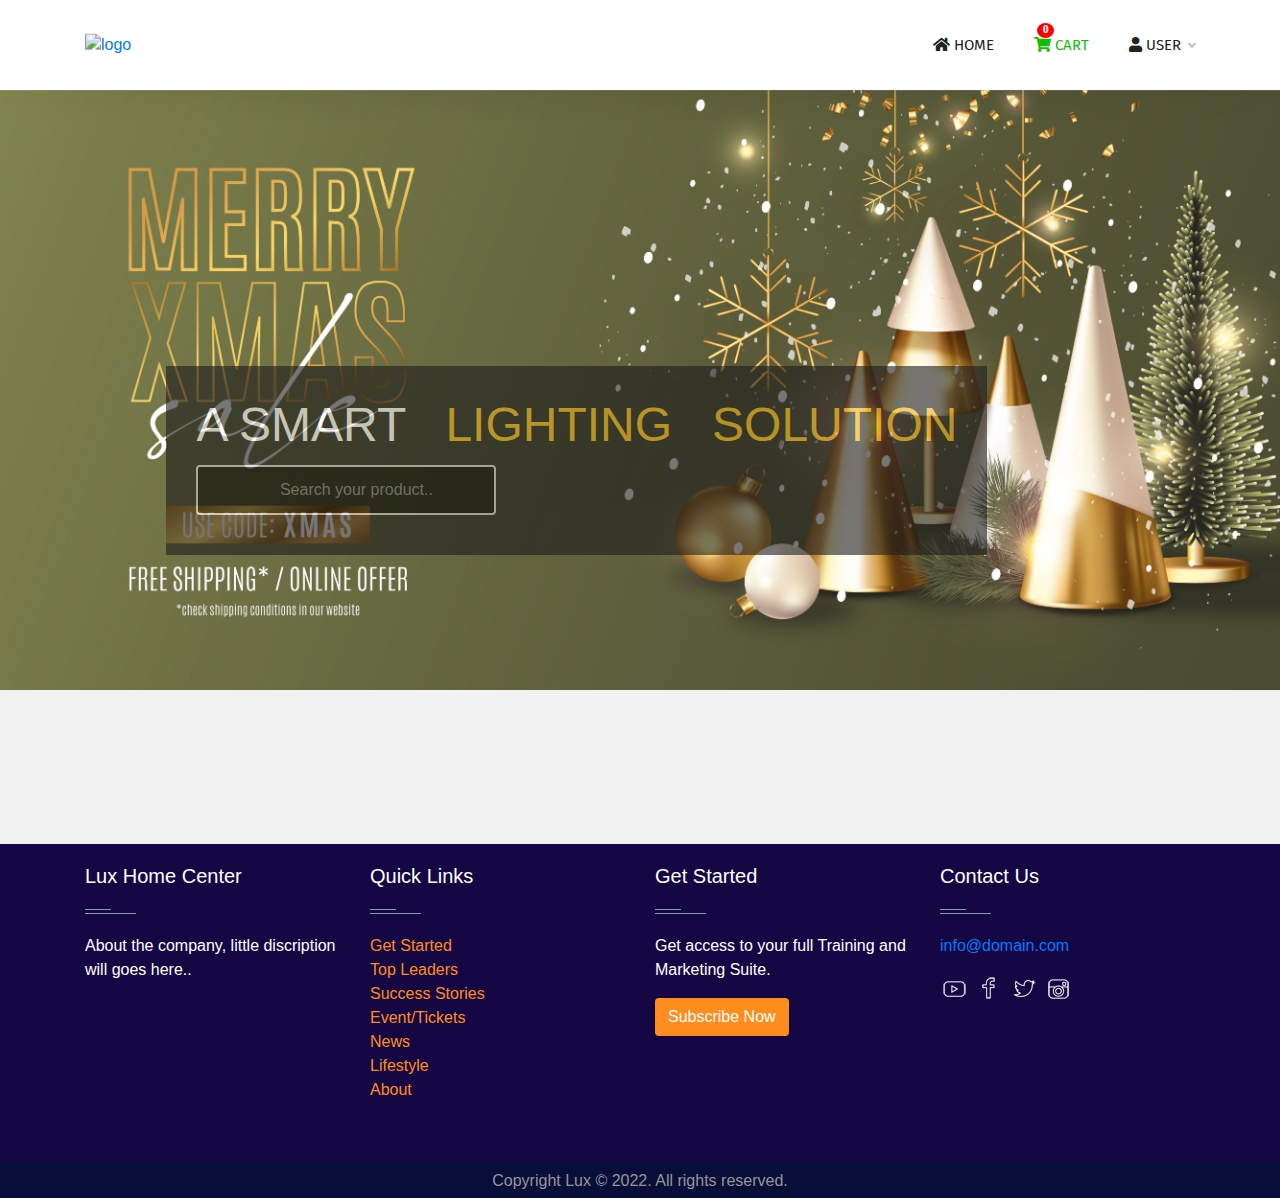
==== index.html @ 9bbdcb9c "adding my final project" ====
<!doctype html>
<html lang="en">

<head>
    <!-- Required meta tags -->
    <meta charset="utf-8">
    <meta name="viewport" content="width=device-width, initial-scale=1, shrink-to-fit=no">
    <!-- Bootstrap CSS -->
    <link rel="stylesheet" href="https://stackpath.bootstrapcdn.com/bootstrap/4.3.1/css/bootstrap.min.css"
        integrity="sha384-ggOyR0iXCbMQv3Xipma34MD+dH/1fQ784/j6cY/iJTQUOhcWr7x9JvoRxT2MZw1T" crossorigin="anonymous">
    <link rel="stylesheet" href="https://use.fontawesome.com/releases/v5.8.2/css/all.css">
    <!-- Font Awesome CSS -->
    <link rel="stylesheet" href="assets/css/index.css">
    <link rel="stylesheet" href="assets/css/index-images.css">
    <!-- Navik navigation CSS -->
    <link
        href="https://fonts.googleapis.com/css?family=Fira+Sans:300,300i,400,400i,500,500i,600,600i,700,700i,800,800i,900,900i"
        rel="stylesheet">
    <!-- Google fonts -->
    <link
        href="https://fonts.googleapis.com/css?family=Montserrat:300,300i,400,400i,500,500i,600,600i,700,700i,800,800i,900,900i"
        rel="stylesheet">
    <!-- Google fonts -->

    <title>NavBar</title>
    <style>
        .icon-badge {
            background-color: red;
            font-size: 12px;
            color: white;
            text-align: center;
            width: 100%;
            height: 100%;
            border-radius: 50%;
            position: absolute;
            top: -14px;
            left: 19%;
        }
    </style>
</head>

<body>
    <div style="height: 1000px">
        <!-- Header -->
        <header class="navik-header header-shadow">
            <div class="container">

                <!-- Navik header -->
                <div class="navik-header-container">

                    <!--Logo-->
                    <div class="logo" data-mobile-logo="assets/images/logo.png"
                        data-sticky-logo="assets/images/logo.png">
                        <a href="#"><img src="assets/images/logo.png" alt="logo" /></a>
                    </div>

                    <!-- Burger menu -->
                    <div class="burger-menu">
                        <div class="line-menu line-half first-line"></div>
                        <div class="line-menu"></div>
                        <div class="line-menu line-half last-line"></div>
                    </div>

                    <!--Navigation menu-->
                    <nav class="navik-menu menu-caret submenu-top-border submenu-scale">
                        <ul class="list-unstyled">
                            <!--  <li>
                                <input type="text" name="item-1-quantity" class="search-bar" placeholder="search the product.." value="" >
                           
                        </li> -->
                            <li>
                                <a href="index.html"> <i class="fas fa-home"></i> Home</a>
                            </li>
                            <!-- <li><a href="#">Services</a></li>
                    <li><a href="#">Portfolio</a></li> -->
                            <li class="current-menu"><a href="cart.html"><i class="fa fa-shopping-cart">
                                        <div class="icon-badge">0</div>
                                    </i> Cart</a></li>
                            <li id="logged-in-info" class="submenu-right">
                                <a href="#" id="username"> </a>
                                <ul class="list-unstyled">
                                    <li><a href="login.html">Logout</a></li>
                                </ul>
                            </li>
                        </ul>
                    </nav>

                </div>


            </div>
        </header>

        <!-- video-->
        <section>
            <div class="video-section">
                <img src="/assets/images/banner.jpg" alt="" class="video-banner">
                <!-- <video class="video-banner" autoplay muted loop id="myVideo">
                   <source src="assets/images/video-banner.mp4" type="video/mp4">
                 </video> -->
                 <div class="overlay">
                   <h1 style="color:white;">A SMART <span style="color: #f1b514; font-weight: 500;"> &nbsp;  LIGHTING &nbsp; SOLUTION</span></h1>
                   
                       <input type="text" name="item-1-quantity" class="search-bar" placeholder="Search your product.." value="">
                       <input type="text" name="item-1-quantity" class="search-bar-mobile search-bar" placeholder="Search.. " value="">
                   
               </div> 
           </div>
        </section>
        <section class="listing-section">

        </section>
        <section class="clearfix">

        </section>
        <footer id="footer" class="footer-1">
            <div class="main-footer widgets-dark typo-light">
                <div class="container">
                    <div class="row">

                        <div class="col-xs-12 col-sm-6 col-md-3">
                            <div class="widget subscribe no-box">
                                <h5 class="widget-title">Lux Home Center<span></span></h5>
                                <p>About the company, little discription will goes here.. </p>
                            </div>
                        </div>

                        <div class="col-xs-12 col-sm-6 col-md-3">
                            <div class="widget no-box">
                                <h5 class="widget-title">Quick Links<span></span></h5>
                                <ul class="thumbnail-widget">
                                    <li>
                                        <div class="thumb-content"><a href="#.">Get Started</a></div>
                                    </li>
                                    <li>
                                        <div class="thumb-content"><a href="#.">Top Leaders</a></div>
                                    </li>
                                    <li>
                                        <div class="thumb-content"><a href="#.">Success Stories</a></div>
                                    </li>
                                    <li>
                                        <div class="thumb-content"><a href="#.">Event/Tickets</a></div>
                                    </li>
                                    <li>
                                        <div class="thumb-content"><a href="#.">News</a></div>
                                    </li>
                                    <li>
                                        <div class="thumb-content"><a href="#.">Lifestyle</a></div>
                                    </li>
                                    <li>
                                        <div class="thumb-content"><a href="#.">About</a></div>
                                    </li>
                                </ul>
                            </div>
                        </div>

                        <div class="col-xs-12 col-sm-6 col-md-3">
                            <div class="widget no-box">
                                <h5 class="widget-title">Get Started<span></span></h5>
                                <p>Get access to your full Training and Marketing Suite.</p>
                                <a class="btn" href="#" target="_blank">Subscribe Now</a>
                            </div>
                        </div>

                        <div class="col-xs-12 col-sm-6 col-md-3">

                            <div class="widget no-box">
                                <h5 class="widget-title">Contact Us<span></span></h5>

                                <p><a href="mailto:info@domain.com" title="glorythemes">info@domain.com</a></p>
                                <ul class="social-footer2">
                                    <li class=""><a title="youtube" target="_blank" href="#"><img alt="youtube"
                                                width="30" height="30"
                                                src="[data-uri]"></a>
                                    </li>
                                    <li class=""><a href="#" target="_blank" title="Facebook"><img alt="Facebook"
                                                width="30" height="30"
                                                src="[data-uri]"></a>
                                    </li>
                                    <li class=""><a href="#" target="_blank" title="Twitter"><img alt="Twitter"
                                                width="30" height="30"
                                                src="[data-uri]"></a>
                                    </li>
                                    <li class=""><a title="instagram" target="_blank" href="#"><img alt="instagram"
                                                width="30" height="30"
                                                src="[data-uri]"></a>
                                    </li>
                                </ul>
                            </div>
                        </div>

                    </div>
                </div>
            </div>

            <div class="footer-copyright">
                <div class="container">
                    <div class="row">
                        <div class="col-md-12 text-center">
                            <p>Copyright Lux © 2022. All rights reserved.</p>
                        </div>
                    </div>
                </div>
            </div>
        </footer>
    </div>

    <!-- modal to show when the user is ont logged in  -->
    <div id="login-confirmation" class="modal" tabindex="-1" style="margin-top: 8%;z-index: 200000;">
        <div class="modal-dialog">
            <div class="modal-content">
                <div class="modal-header">
                    <h5 class="modal-title" style="width: 90%;">Alert</h5>
                    <button type="button" class="close login-confirmation-close" data-dismiss="modal" aria-label="Close"
                        style="text-align: right;"><span aria-hidden="true">&times;</span></button>
                </div>
                <div class="modal-body">
                    <p>To add an item to the cart you have to login first.</p>
                </div>
                <div class="modal-footer">
                    <button type="button" class="btn btn-secondary login-confirmation-close">Close</button>
                    <button id="login-confirmation-login" type="button" class="btn btn-primary">Login</button>
                </div>
            </div>
        </div>
    </div>
    <!-- modal to show normal messages -->
    <div id="message-modal" class="modal" tabindex="-1" style="margin-top: 8%;">
        <div class="modal-dialog">
            <div class="modal-content">
                <div class="modal-header">
                    <h5 class="modal-title" style="width: 90%;">Alert</h5>
                    <button type="button" class="close message-modal-close" data-dismiss="modal" aria-label="Close"
                        style="text-align: right;"><span aria-hidden="true">&times;</span></button>
                </div>
                <div class="modal-body">
                    <!-- <p>To add an item to the cart you have to login first.</p> -->
                </div>
                <div class="modal-footer">
                    <button type="button" class="btn btn-secondary message-modal-close">Close</button>
                </div>
            </div>
        </div>
    </div>
    <!-- product modal -->
    <div id="product-modal" class="modal" tabindex="-1" style="margin-top: 8%;overflow: scroll;z-index: 100000;">
        <div class="modal-dialog  modal-lg">
            <div class="modal-content">
                <!-- <div class="modal-header">
                        <h5 class="modal-title" style="width: 90%;">Alert</h5>
                        <button type="button" class="close message-modal-close" data-dismiss="modal" aria-label="Close" style="text-align: right;"><span aria-hidden="true">&times;</span></button>
                    </div> -->
                <div class="modal-body">
                    <!-- <p>To add an item to the cart you have to login first.</p> -->
                    <div class="row">
                        <div class="col-md-6">
                            <img class="product-modal-image" src="" style="width: 100%;" />
                        </div>
                        <div class="col-md-6">
                            <h4 class="pro-d-title"> <a href="#" class=""> </a></h4>
                            <p class="product-description"> Praesent ac condimentum felis. Nulla at nisl orci, at
                                dignissim dolor, The best product descriptions address your ideal buyer directly and
                                personally. The best product descriptions address your ideal buyer directly and
                                personally.</p>
                            <div class="product_meta">
                                <span class="posted_in"> <strong>Category:</strong>
                                    <a rel="tag" href="#"></a>
                            </div>
                            <div class="m-bot15">
                                <strong>Price : </strong> <span class="pro-price"> $300.00</span>
                            </div>
                            <div class="row">
                                <div class="col-md-3"><span for="item-1-quantity"><strong>Quantity:</strong></span>
                                </div>
                                <div class="col-md-9"><input type="number" name="item-1-quantity" class="quantity"
                                        value="1"></div>


                            </div>
                            <p> <button class="btn btn-round btn-danger add-to-cart-modal" type="button" p-id=""><i
                                        class="fa fa-shopping-cart"></i> Add to Cart</button></p>
                        </div>
                    </div>
                </div>
                <div class="modal-footer">
                    <button type="button" class="btn  product-modal-close"
                        style="background-color: grey;">Close</button>
                </div>
            </div>
        </div>
    </div>



    <!-- Optional JavaScript -->
    <!-- jQuery first, then Popper.js, then Bootstrap JS -->
    <script src="https://cdnjs.cloudflare.com/ajax/libs/jquery/3.4.1/jquery.min.js"></script>
    <script>
        var _selectedList = [];
        $(document).ready(function () {

            /* if (!IsUserLoggedIn()) {
                $('#logged-in-info').hide();
                $('.icon-badge').hide();

            } else { */
            var username = localStorage.getItem('_username');

            if (username == null || username == "") {
                username = 'User';
            }
            var fullUsername = '<i class="fa fa-user"></i> ' + username
            $('#username').html(fullUsername)
            $('#logged-in-info').show();
            notificationBadgeCounter();
            $('.icon-badge').show();
            //}
            $('.login-confirmation-close').on('click', function () {
                $('#login-confirmation').hide();
            })
            $('#login-confirmation-login').on('click', function () {
                window.location.replace("login.html");
            })
            $('.message-modal-close').on('click', function () {
                $('#message-modal').hide();
            })

            $('.product-modal-close').on('click', function () {
                $('#product-modal').hide();
            })



            $('.search-bar').on('keyup keydown', function () {
                populateProducts($(this).val())
            })
            $(document).on('click', '.add-to-cart,.add-to-cart-modal', function () {
                /*  if (!IsUserLoggedIn()) {
                     $('#login-confirmation').show();
                     return;
                 } */

                _selectedList = JSON.parse(localStorage.getItem('_selectedList'));
                if (_selectedList == null)
                    _selectedList = [];

                var pid = $(this).attr('p-id');
                var quantity = $(this).siblings('.quantity').val();
                if (quantity == null || quantity == undefined) {
                    quantity = $('#product-modal').find('.quantity').val();
                }

                $.getJSON('https://n5sm91n1b1.execute-api.eu-west-1.amazonaws.com/v1/getproducts', function (productList) {
                    var new_arr = $.grep(productList, function (n, i) { // just use arr
                        return n.Id == pid;
                    });
                    var curr_object = new_arr[0];
                    curr_object.Quantity = quantity;
                    //REMOVED THE CURRENT OBJECT FROM THE LOCAL STORAGE LIST
                    _selectedList = $.grep(_selectedList, function (n, i) { // just use arr
                        return n.Id != curr_object.Id;
                    });

                    _selectedList.push(curr_object);

                    localStorage.setItem('_selectedList', JSON.stringify(_selectedList));
                    MessageShow('Info', 'The product has been added to the cart');
                    notificationBadgeCounter();
                    //if from the product modal
                    $('#product-modal').hide();
                    //console.log(new_arr)
                    // alert(pid)

                });




            })

            $(document).on('click', '.product .images', function () {
                if ($(this).hasClass('add-to-cart')) {
                    return;
                }
                // var img = $(this).find('.images').css("background-image")
                var img = $(this).css("background-image")

                img = (img).replace('url("', '').replace('")', '');
                $('.product-modal-image').attr('src', img)
                var pid = $(this).parent().parent().find('.add-to-cart').attr("p-id")
                $('.add-to-cart-modal').attr('p-id', pid)

                $.getJSON('https://n5sm91n1b1.execute-api.eu-west-1.amazonaws.com/v1/getproducts', function (productList) {
                    var new_arr = $.grep(productList, function (n, i) { // just use arr
                        return n.Id == pid;
                    });
                    var curr_object = new_arr[0];
                    $('.pro-d-title a').html(curr_object.Title)
                    $('.product-description').html(curr_object.DescriptionDetail)
                    $('.posted_in a').html(curr_object.Category)
                    $('.pro-price').html(curr_object.Price)
                    $('.quantity').html(curr_object.Quantity)


                });

                $('#product-modal').show();
            })

            populateProducts("");

        });

        function populateProducts(searchText) {
            $('.listing-section').empty();
            //var searchText = "small";
            searchText = searchText.toLocaleLowerCase();
            var url = ''
            /* if(searchText){
                url= "https://7qqtebchvj.execute-api.eu-west-1.amazonaws.com/v1/getproductbyid?Id="+searchText
            }
            else{ */
            url = "https://n5sm91n1b1.execute-api.eu-west-1.amazonaws.com/v1/getproducts"
            /*  } */
            $.getJSON(url, function (result) {
                $('.listing-section').empty();
                $.each(result, function (i, v) {

                    if (v.Title.toLocaleLowerCase().indexOf(searchText) >= 0 || searchText == "") {


                        $('.listing-section').append('<div class="product"> \
                        <div class="image-box"> \
                            <div class="images" style="background-image: url(\'' + v.Imageurl + '\');"></div> \
                        </div> \
                        <div class="text-box"> \
                            <h2 class="item">' + v.Title + '</h2> \
                            <h3 class="price">$' + parseInt(v.Price) + '</h3> \
                            <label for="item-1-quantity">Quantity:</label> \
                            <input type="number" name="item-1-quantity" class="quantity" value="' + v.Quantity + '"> \
                            <button type="button" name="item-1-button" class="add-to-cart" p-id="' + v.Id + '">Add to Cart</button> \
                        </div> \
                    </div>')

                    }


                });


            });



        }

        function IsUserLoggedIn() {
            var token = localStorage.getItem('_token');
            if (token == null || token == "") {
                return false;
            } else {
                return true;
            }
        }

        function MessageShow(heading, body) {
            $('#message-modal .modal-title').html(heading)
            $('#message-modal .modal-body').html('<p>' + body + '</p>')
            $('#message-modal').show();
        }

        function notificationBadgeCounter() {
            _selectedList = JSON.parse(localStorage.getItem('_selectedList'));
            if (_selectedList == null)
                _selectedList = [];
            var count = _selectedList.length;
            $(".icon-badge").html(count)

        }
    </script>

    <script src="assets/js/index.js"></script>
    <!-- Navik navigation jQuery -->
    <script src="https://cdnjs.cloudflare.com/ajax/libs/popper.js/1.14.7/umd/popper.min.js"></script>
    <script src="https://stackpath.bootstrapcdn.com/bootstrap/4.3.1/js/bootstrap.min.js"></script>


</body>

</html>
---- assets/css/index.css ----
/**
	Author1: Sumi Tharayil
    Author2: Staicy Androose
	
**/

html,body {
    margin: 0;
    padding: 0;
    height: 100%;
  }
/* nav bar begin */

.navik-header,
.navik-header * {
    -webkit-box-sizing: border-box;
    -moz-box-sizing: border-box;
    box-sizing: border-box;
}

.navik-header:before,
.navik-header:after,
.navik-header *:before,
.navik-header *:after {
    -webkit-box-sizing: border-box;
    -moz-box-sizing: border-box;
    box-sizing: border-box;
}

.navik-header {
    position: relative;
    font-size: 16px;
    line-height: 1.42857143;
    background-color: #fff;
    z-index: 99999;
    -webkit-text-size-adjust: 100%;
    -moz-text-size-adjust: 100%;
    -ms-text-size-adjust: 100%;
    text-size-adjust: 100%;
}

.navik-header ul {
    margin-bottom: inherit;
}

.navik-header img {
    max-width: 100%;
    height: auto;
    vertical-align: top;
}

.navik-header a:hover,
.navik-header a:focus,
.navik-header a:active {
    text-decoration: none;
}

.navik-header a:focus,
.navik-header a:active {
    outline: none;
}

.navik-header-container {
    position: relative;
}

.navik-header-overlay .navik-header-container {
    position: inherit;
}

.navik-header .logo {
    /* text-align: center; */
    padding: 0px 0px 0px 0;
}

.navik-header .logo img {
    max-width: 35%;
    height: auto;
}

.burger-menu {
    position: absolute;
    top: 35px;
    right: 14px;
    width: 20px;
    height: 17px;
    display: flex;
    flex-direction: column;
    justify-content: space-between;
    cursor: pointer;
    -webkit-transition: transform 330ms ease-out;
    -moz-transition: transform 330ms ease-out;
    -o-transition: transform 330ms ease-out;
    transition: transform 330ms ease-out;
}

.burger-menu.menu-open {
    -webkit-transform: rotate(-45deg);
    -moz-transform: rotate(-45deg);
    -o-transform: rotate(-45deg);
    transform: rotate(-45deg);
}

.line-menu {
    background-color: #111111;
    border-radius: 2px;
    width: 100%;
    height: 3px;
}

.line-menu.line-half {
    width: 50%;
}

.line-menu.first-line {
    transition: transform 330ms cubic-bezier(0.54, -0.81, 0.57, 0.57);
    transform-origin: right;
}

.menu-open .line-menu.first-line {
    -webkit-transform: rotate(-90deg) translateX(3px);
    -moz-transform: rotate(-90deg) translateX(3px);
    -o-transform: rotate(-90deg) translateX(3px);
    transform: rotate(-90deg) translateX(3px);
}

.line-menu.last-line {
    align-self: flex-end;
    transition: transform 330ms cubic-bezier(0.54, -0.81, 0.57, 0.57);
    transform-origin: left;
}

.menu-open .line-menu.last-line {
    -webkit-transform: rotate(-90deg) translateX(-3px);
    -moz-transform: rotate(-90deg) translateX(-3px);
    -o-transform: rotate(-90deg) translateX(-3px);
    transform: rotate(-90deg) translateX(-3px);
}

.navik-menu>ul {
    display: none;
    padding: 0 0 20px;
}

.navik-menu ul li {
    position: relative;
}

.navik-menu ul li>a {
    display: block;
    font-family: 'Fira Sans', sans-serif;
    font-size: 15px;
    text-transform: uppercase;
    color: #212121;
    padding: 14px 15px;
    text-decoration: none;
    -webkit-transition: all 0.2s ease-in-out;
    -moz-transition: all 0.2s ease-in-out;
    -o-transition: all 0.2s ease-in-out;
    transition: all 0.2s ease-in-out;
}

.navik-menu ul li.current-menu>a,
.navik-menu ul li:hover>a {
    color: #10bd00;
    background-color: #f6f6f6;
}

.navik-menu ul ul li>a {
    font-size: 14px;
    font-style: italic;
    text-transform: inherit;
    background-color: #efefef;
    padding: 14px 15px 14px 30px;
}

.navik-menu ul ul ul li>a {
    padding: 14px 15px 14px 45px;
}

.navik-menu ul ul li:hover>a {
    background-color: #efefef;
}

.dropdown-plus {
    width: 49px;
    height: 49px;
    line-height: 49px;
    position: absolute;
    top: 0;
    right: 0;
    cursor: pointer;
}

.dropdown-plus:before,
.dropdown-plus:after {
    position: absolute;
    content: '';
    top: 24px;
    right: 18px;
    width: 13px;
    height: 1px;
    background-color: #111111;
}

.dropdown-plus:after {
    -webkit-transform: rotate(90deg);
    -moz-transform: rotate(90deg);
    -o-transform: rotate(90deg);
    transform: rotate(90deg);
}

.navik-menu li>ul,
.dropdown-plus.dropdown-open:after {
    display: none;
}

.header-shadow-wrapper {
    position: absolute;
    top: 100%;
    left: 0;
    width: 100%;
    height: 30px;
    overflow: hidden;
    z-index: -1;
}

.header-shadow-wrapper:after {
    display: block;
    position: relative;
    content: "";
    width: 100%;
    height: 60px;
    top: -60px;
    border-radius: 50%;
    -webkit-box-shadow: 0px 10px 30px -5px rgba(0, 0, 0, 0.1);
    -moz-box-shadow: 0px 10px 30px -5px rgba(0, 0, 0, 0.1);
    -o-box-shadow: 0px 10px 30px -5px rgba(0, 0, 0, 0.1);
    box-shadow: 0px 10px 30px -5px rgba(0, 0, 0, 0.1);
}


/* =============================================
Center menu
================================================ */

.logoCenter {
    display: none;
}

.center-menu-1 .navik-menu>ul:first-child {
    padding: 0;
}


/* =============================================
Dark version navigation menu
================================================ */

.navik-header.header-dark {
    background-color: #111111;
}

.navik-header.header-dark .line-menu,
.navik-header.header-dark .dropdown-plus:before,
.navik-header.header-dark .dropdown-plus:after {
    background-color: #fff;
}

.header-dark .navik-menu ul li>a {
    color: #fff;
}

.header-dark .navik-menu ul li.current-menu>a,
.header-dark .navik-menu ul li:hover>a {
    color: #26c6da;
    background-color: #313131;
}

.header-dark .navik-menu ul ul li>a {
    color: #c1c1c1;
    background-color: #212121;
}


/* =============================================
Menu overlay
================================================ */

.navik-header-overlay {
    position: absolute;
    font-size: 16px;
    top: 0;
    left: 0;
    width: 100%;
    -webkit-text-size-adjust: 100%;
    -moz-text-size-adjust: 100%;
    -ms-text-size-adjust: 100%;
    text-size-adjust: 100%;
}

.navik-header-overlay img {
    max-width: 100%;
    height: auto;
    vertical-align: top;
}

.navik-header-overlay a:hover,
.navik-header-overlay a:focus,
.navik-header-overlay a:active {
    text-decoration: none;
}

.navik-header-overlay a:focus,
.navik-header-overlay a:active {
    outline: none;
}

.navik-header-overlay .logo {
    position: absolute;
    top: 30px;
    left: 15px;
    z-index: 2;
}

.navik-header-overlay .burger-menu,
.navik-fixed-sidebar+.burger-menu {
    display: block;
    position: fixed;
    flex-direction: inherit;
    justify-content: inherit;
    width: 50px;
    height: 47px;
    top: 30px;
    right: 15px;
    background: #111111;
    padding: 15px;
    z-index: 99999;
    -webkit-transition: all 0.2s ease-in-out;
    -moz-transition: all 0.2s ease-in-out;
    -o-transition: all 0.2s ease-in-out;
    transition: all 0.2s ease-in-out;
}

.navik-header-overlay .burger-menu:hover {
    -webkit-box-shadow: 0px 0px 25px -1px rgba(0, 0, 0, 0.4);
    -moz-box-shadow: 0px 0px 25px -1px rgba(0, 0, 0, 0.4);
    box-shadow: 0px 0px 25px -1px rgba(0, 0, 0, 0.4);
}

.navik-header-overlay .burger-menu>span,
.navik-fixed-sidebar+.burger-menu>span {
    display: flex;
    flex-direction: column;
    justify-content: space-between;
    width: 100%;
    height: 17px;
    -webkit-transition: transform 330ms ease-out;
    -moz-transition: transform 330ms ease-out;
    -o-transition: transform 330ms ease-out;
    transition: transform 330ms ease-out;
}

.navik-header-overlay .line-menu,
.navik-fixed-sidebar+.burger-menu .line-menu {
    background-color: #fff;
}

.navik-header-overlay .burger-menu.menu-open,
.navik-fixed-sidebar+.burger-menu.menu-open {
    -webkit-transform: rotate(0);
    -moz-transform: rotate(0);
    -o-transform: rotate(0);
    transform: rotate(0);
}

.navik-header-overlay .menu-open>span,
.navik-fixed-sidebar+.menu-open>span {
    -webkit-transform: rotate(-45deg);
    -moz-transform: rotate(-45deg);
    -o-transform: rotate(-45deg);
    transform: rotate(-45deg);
}

.nav-menu-wrapper {
    position: fixed;
    top: 0;
    left: 0;
    width: 100%;
    height: 100%;
    background: #fff;
    overflow: hidden;
    overflow-y: auto;
    z-index: 9999;
    visibility: hidden;
    opacity: 0;
    -webkit-transition: all 0.3s ease-in-out;
    -moz-transition: all 0.3s ease-in-out;
    -o-transition: all 0.3s ease-in-out;
    transition: all 0.3s ease-in-out;
}

.nav-menu-wrapper.overlay-menu-open {
    visibility: visible;
    opacity: 1;
}

.navik-menu-overlay {
    position: relative;
    display: table;
    width: 100%;
    height: 100%;
}

.navik-menu-overlay>ul {
    padding: 80px 0 100px;
    display: table-cell;
    vertical-align: middle;
    text-align: right;
}

.navik-menu-overlay ul li a {
    font-family: 'Fira Sans', sans-serif;
    text-decoration: none;
}

.navik-menu-overlay>ul>li {
    position: relative;
    padding: 0 65px 0 15px;
    margin-bottom: 12px;
}

.navik-menu-overlay>ul>li:last-child {
    margin-bottom: 0;
}

.navik-menu-overlay>ul>li>.menu-overlay-link a {
    display: inline-block;
    color: #212121;
    font-size: 28px;
    font-weight: 800;
    line-height: 1.2em;
    text-transform: uppercase;
    -webkit-transition: color 0.2s ease-in-out;
    -moz-transition: color 0.2s ease-in-out;
    -o-transition: color 0.2s ease-in-out;
    transition: color 0.2s ease-in-out;
}

.navik-menu-overlay>ul>li.current-menu>.menu-overlay-link a,
.navik-menu-overlay>ul>li>.menu-overlay-link a:hover,
.overlay-menu-hover>.menu-overlay-link a,
.overlay-dropdown-plus:hover+a {
    color: #26c6da !important;
}

.overlay-dropdown-plus {
    width: 20px;
    height: 20px;
    line-height: 20px;
    position: absolute;
    top: 6px;
    right: 30px;
    opacity: 0;
    cursor: pointer;
}

.overlay-dropdown-plus:before,
.overlay-dropdown-plus:after {
    position: absolute;
    content: '';
    top: 9px;
    right: 5px;
    width: 10px;
    height: 2px;
    background-color: #616161;
}

.overlay-dropdown-plus:after {
    -webkit-transform: rotate(90deg);
    -moz-transform: rotate(90deg);
    -o-transform: rotate(90deg);
    transform: rotate(90deg);
}

.navik-menu-overlay>ul>li>ul {
    display: none;
    padding: 10px 0 20px;
}

.overlay-dropdown-plus.overlay-dropdown-open:after {
    display: none;
}

.navik-menu-overlay>ul>li.menuFade>.menu-overlay-link a,
.navik-menu-overlay>ul>li.menuFade>ul,
.navik-menu-overlay>ul>li.menuFade>.menu-overlay-link .overlay-dropdown-plus {
    opacity: 0;
}


/* ===== IE Only ===== */

@media all and (-ms-high-contrast: none),
(-ms-high-contrast: active) {
    .navik-menu-overlay>ul>li.menuSlideIn>ul {
        opacity: 1;
    }
}

@supports (-ms-accelerator:true) {
    .navik-menu-overlay>ul>li.menuSlideIn>ul {
        opacity: 1;
    }
}


/* ===== End ===== */

.navik-menu-overlay>ul>li li,
.navik-menu-overlay>ul ul {
    display: inline;
}

.navik-menu-overlay>ul ul li {
    margin-left: 32px;
}

.navik-menu-overlay>ul ul li a {
    font-size: 14px;
    font-style: italic;
    color: #818181;
    white-space: nowrap;
    -webkit-transition: color 0.2s ease-in-out;
    -moz-transition: color 0.2s ease-in-out;
    -o-transition: color 0.2s ease-in-out;
    transition: color 0.2s ease-in-out;
}

.navik-menu-overlay>ul ul li a:hover {
    color: #26c6da !important;
}

.navik-menu-overlay>ul>li>ul>li,
.navik-header-overlay.menu-slide .navik-menu-overlay>ul>li>ul li {
    position: relative;
}

.navik-menu-overlay>ul>li>ul>li:after,
.navik-header-overlay.menu-slide .navik-menu-overlay>ul ul li a::before {
    position: absolute;
    content: "";
    top: 3px;
    left: -18px;
    width: 1px;
    height: 13px;
    background: #d1d1d1;
    -webkit-transform: rotate(30deg);
    -moz-transform: rotate(30deg);
    -o-transform: rotate(30deg);
    transform: rotate(30deg);
}

.navik-menu-overlay>ul>li>ul>li:first-child {
    margin-left: 0;
}

.navik-menu-overlay>ul>li>ul>li:first-child:after {
    display: none;
}

.navik-menu-overlay.submenu-no-separate>ul>li>ul li:after,
.navik-header-overlay.menu-slide .navik-menu-overlay.submenu-no-separate>ul ul li a::before {
    display: none !important;
}

.navik-menu-overlay.submenu-no-separate>ul ul li {
    margin-left: 20px;
}

@-webkit-keyframes menuFadeInLeft {
    from {
        opacity: 0;
        -webkit-transform: translate3d(-80px, 0, 0);
        transform: translate3d(-80px, 0, 0);
    }
    to {
        opacity: 1;
        -webkit-transform: none;
        transform: none;
    }
}

@keyframes menuFadeInLeft {
    from {
        opacity: 0;
        -webkit-transform: translate3d(-80px, 0, 0);
        transform: translate3d(-80px, 0, 0);
    }
    to {
        opacity: 1;
        -webkit-transform: none;
        transform: none;
    }
}

.navik-menu-overlay>ul>li.menuSlideIn>.menu-overlay-link a,
.navik-menu-overlay>ul>li.menuSlideIn>ul {
    -webkit-animation-duration: 0.5s;
    animation-duration: 0.5s;
    -webkit-animation-fill-mode: both;
    animation-fill-mode: both;
    -webkit-animation-name: menuFadeInLeft;
    animation-name: menuFadeInLeft;
}


/* ===== IE Only ===== */

@media all and (-ms-high-contrast: none),
(-ms-high-contrast: active) {
    .navik-menu-overlay>ul>li.menuSlideIn>ul {
        animation-name: menuFadeIn;
    }
}

@supports (-ms-accelerator:true) {
    .navik-menu-overlay>ul>li.menuSlideIn>ul {
        animation-name: menuFadeIn;
    }
}


/* ===== End ===== */

@-webkit-keyframes menuFadeIn {
    from {
        opacity: 0;
    }
    to {
        opacity: 1;
    }
}

@keyframes menuFadeIn {
    from {
        opacity: 0;
    }
    to {
        opacity: 1;
    }
}

.navik-menu-overlay>ul>li.menuSlideIn .menu-overlay-link .overlay-dropdown-plus {
    -webkit-animation-duration: 0.5s;
    animation-duration: 0.5s;
    -webkit-animation-delay: 0.2s;
    animation-delay: 0.2s;
    -webkit-animation-fill-mode: both;
    animation-fill-mode: both;
    -webkit-animation-name: menuFadeIn;
    animation-name: menuFadeIn;
}

.navik-menu-overlay>ul>li.menuSlideOut .menu-overlay-link .overlay-dropdown-plus {
    -webkit-animation-duration: 0.5s;
    animation-duration: 0.5s;
    -webkit-animation-fill-mode: both;
    animation-fill-mode: both;
    -webkit-animation-name: subMenuFadeOut;
    animation-name: subMenuFadeOut;
}

.overlay-center-menu .navik-menu-overlay>ul>li.menuSlideIn .menu-overlay-link .overlay-dropdown-plus {
    -webkit-animation-delay: 0s;
    animation-delay: 0s;
}

.overlay-center-menu .navik-menu-overlay>ul>li.menuSlideIn>.menu-overlay-link a,
.overlay-center-menu .navik-menu-overlay>ul>li.menuSlideIn>ul {
    -webkit-animation-name: menuFadeIn;
    animation-name: menuFadeIn;
}

@-webkit-keyframes subMenuFadeOut {
    from {
        opacity: 1;
    }
    to {
        opacity: 0;
    }
}

@keyframes subMenuFadeOut {
    from {
        opacity: 1;
    }
    to {
        opacity: 0;
    }
}

.overlay-submenu-close>li {
    -webkit-animation-duration: 0.5s;
    animation-duration: 0.5s;
    -webkit-animation-fill-mode: both;
    animation-fill-mode: both;
    -webkit-animation-name: subMenuFadeOut;
    animation-name: subMenuFadeOut;
}


/* ========== Submenu vertical ========== */

.submenu-vertical>ul ul li {
    margin-left: 0 !important;
}

.submenu-vertical>ul>li>ul li,
.submenu-vertical>ul>li>ul ul {
    display: block;
}

.submenu-vertical>ul>li>ul>li:after {
    display: none;
}

.submenu-vertical>ul>li>ul li {
    position: relative;
    margin-bottom: 5px;
}

.submenu-vertical>ul>li>ul li:last-child {
    margin-bottom: 0 !important;
}

.submenu-vertical>ul>li ul {
    position: relative;
    right: -30px;
    padding-right: 30px !important;
}

.submenu-vertical>ul>li>ul ul {
    display: none;
    padding-top: 5px;
}

.submenu-vertical>ul>li.menuFade>ul {
    opacity: 1;
}

.submenu-vertical>ul>li.menuSlideIn>ul {
    -webkit-animation-name: none;
    animation-name: none;
}

.submenu-vertical>ul>li.menuSlideIn ul:not(.overlay-submenu-close) a {
    display: inline-block;
    -webkit-animation-duration: 0.5s;
    animation-duration: 0.5s;
    -webkit-animation-fill-mode: both;
    animation-fill-mode: both;
    -webkit-animation-name: menuFadeInLeft;
    animation-name: menuFadeInLeft;
}

.submenu-vertical>ul>li ul:not(.overlay-submenu-close) a {
    opacity: 0;
}

.submenu-vertical>ul>li>ul li .overlay-dropdown-plus {
    top: 1px;
    right: -35px;
}

.submenu-vertical>ul>li.menuSlideOut li a {
    -webkit-animation-duration: 0.5s;
    animation-duration: 0.5s;
    -webkit-animation-fill-mode: both;
    animation-fill-mode: both;
    -webkit-animation-name: subMenuFadeOut;
    animation-name: subMenuFadeOut;
}

.overlay-center-menu .submenu-vertical>ul>li>ul li .overlay-dropdown-plus {
    right: -30px;
}

.overlay-center-menu .submenu-vertical>ul>li ul {
    right: 0 !important;
    padding-right: 0px !important;
}

.overlay-center-menu .submenu-vertical>ul>li.menuSlideIn ul:not(.overlay-submenu-close) a {
    -webkit-animation-name: menuFadeIn;
    animation-name: menuFadeIn;
}


/* ========== END ========== */

.menu-social-media {
    position: absolute;
    right: 0;
    bottom: 24px;
    font-size: 0;
    width: 100%;
    text-align: right;
    padding: 0 65px;
}

.menu-social-media a {
    position: relative;
    display: inline-block;
    width: 30px;
    height: 30px;
    border-radius: 50%;
    margin: 0 0 6px 6px;
    border: 3px solid #212121;
    -webkit-transition: opacity 0.2s ease-in-out;
    -moz-transition: opacity 0.2s ease-in-out;
    -o-transition: opacity 0.2s ease-in-out;
    transition: opacity 0.2s ease-in-out;
}

.menu-social-media a:hover {
    opacity: 0.8;
}

.menu-social-media a img {
    position: absolute;
    height: 14px;
    width: auto;
    top: 50%;
    left: 50%;
    -webkit-transform: translate(-50%, -50%);
    -moz-transform: translate(-50%, -50%);
    -o-transform: translate(-50%, -50%);
    transform: translate(-50%, -50%);
}

.header-dark .nav-menu-wrapper {
    background-color: #111111;
}

.navik-header-overlay.header-dark .burger-menu.menu-open {
    background-color: #000;
}

.overlay-center-menu .menu-social-media {
    text-align: center;
    padding: 0 15px;
}

.overlay-center-menu .menu-social-media a {
    margin: 0 3px 6px;
}

.overlay-center-menu .navik-menu-overlay>ul {
    text-align: center;
}

.overlay-center-menu .navik-menu-overlay>ul>li {
    padding: 0 15px;
}

.overlay-center-menu .navik-menu-overlay>ul>li>ul {
    padding: 15px 0 21px;
}

.overlay-center-menu .menu-overlay-link {
    position: relative;
    display: inline-block;
}

.overlay-center-menu .overlay-dropdown-plus {
    right: -30px;
}

.header-dark .navik-menu-overlay>ul>li>.menu-overlay-link a {
    color: #fff;
}

.header-dark .overlay-dropdown-plus:before,
.header-dark .overlay-dropdown-plus:after {
    background-color: #717171;
}

.header-dark .navik-menu-overlay>ul ul li a {
    color: #a1a1a1;
}

.header-dark .navik-menu-overlay>ul>li>ul>li:after,
.menu-slide.header-dark .navik-menu-overlay>ul ul li a::before {
    background-color: #515151 !important;
}

.header-dark .menu-social-media a {
    border-color: #fff;
    opacity: 0.2;
}

.header-dark .menu-social-media a:hover {
    opacity: 1;
}

.header-color-bg .nav-menu-wrapper {
    background-color: #006aa1;
}

.header-color-bg .navik-menu-overlay>ul>li>.menu-overlay-link a {
    color: #fff;
}

.header-color-bg .overlay-dropdown-plus:before,
.header-color-bg .overlay-dropdown-plus:after,
.header-color-bg .navik-menu-overlay>ul>li>ul li:after,
.menu-slide.header-color-bg .navik-menu-overlay>ul ul li a::before {
    background-color: #fff !important;
}

.header-color-bg .navik-menu-overlay>ul ul li a {
    color: #fff;
}

.header-color-bg .menu-social-media a {
    border-color: #fff;
}

.header-color-bg .navik-menu-overlay>ul>li.current-menu>.menu-overlay-link a,
.header-color-bg .overlay-menu-hover>.menu-overlay-link a,
.header-color-bg .overlay-dropdown-plus:hover+a {
    color: #fff !important;
}

.header-color-bg .navik-menu-overlay>ul>li>.menu-overlay-link a:hover,
.header-color-bg .navik-menu-overlay>ul ul li a:hover {
    color: rgba(255, 255, 255, 0.8) !important;
}

.header-bg-image .nav-menu-wrapper {
    background-color: inherit;
    background-image: url('../examples/demo/images/overlay-menu-bg.jpg');
    background-repeat: no-repeat;
    background-size: cover;
    background-position: center;
}

.header-bg-image .navik-menu-overlay>ul>li>.menu-overlay-link a {
    color: #fff;
}

.header-bg-image .overlay-dropdown-plus:before,
.header-bg-image .overlay-dropdown-plus:after {
    background-color: #fff;
}

.header-bg-image .navik-menu-overlay>ul ul li a {
    color: rgba(255, 255, 255, 0.6);
}

.header-bg-image .navik-menu-overlay>ul>li>ul>li:after {
    background-color: rgba(255, 255, 255, 0.25) !important;
}

.header-bg-image .menu-social-media a {
    border-color: #fff;
}

.header-bg-image .menu-social-media a:hover {
    opacity: 0.6;
}


/* =============================================
Menu slide
================================================ */

.navik-header-overlay.menu-slide .nav-menu-wrapper {
    width: 320px;
    left: inherit;
    right: 0;
    visibility: visible;
    opacity: 1;
    -webkit-transform: translateX(100%);
    -moz-transform: translateX(100%);
    -o-transform: translateX(100%);
    transform: translateX(100%);
    -webkit-transition-duration: 0.4s;
    -moz-transition-duration: 0.4s;
    -o-transition-duration: 0.4s;
    transition-duration: 0.4s;
}

.navik-header-overlay.menu-slide .nav-menu-wrapper.overlay-menu-open {
    -webkit-transform: translateX(0);
    -moz-transform: translateX(0);
    -o-transform: translateX(0);
    transform: translateX(0);
    -webkit-box-shadow: -15px 0px 60px -5px rgba(0, 0, 0, 0.3);
    -moz-box-shadow: -15px 0px 60px -5px rgba(0, 0, 0, 0.3);
    box-shadow: -15px 0px 60px -5px rgba(0, 0, 0, 0.3);
}

.slidemenu-bg-overlay {
    position: fixed;
    top: 0;
    left: 0;
    width: 100%;
    height: 100%;
    background-color: rgba(0, 0, 0, 0.6);
    z-index: 999;
    visibility: hidden;
    opacity: 0;
    -webkit-transition: all 0.3s ease-in-out;
    -moz-transition: all 0.3s ease-in-out;
    -o-transition: all 0.3s ease-in-out;
    transition: all 0.3s ease-in-out;
    -webkit-transition-delay: 0.1s;
    -moz-transition-delay: 0.1s;
    -o-transition-delay: 0.1s;
    transition-delay: 0.1s;
}

.overlay-menu-open+.slidemenu-bg-overlay {
    visibility: visible;
    opacity: 1;
    -webkit-transition-delay: 0s;
    -moz-transition-delay: 0s;
    -o-transition-delay: 0s;
    transition-delay: 0s;
}

.navik-header-overlay.menu-slide .navik-menu-overlay>ul ul li a {
    position: relative;
    display: block;
    padding-left: 20px;
    -webkit-transition: all 0.2s ease-in-out;
    -moz-transition: all 0.2s ease-in-out;
    -o-transition: all 0.2s ease-in-out;
    transition: all 0.2s ease-in-out;
}

.navik-header-overlay.menu-slide .navik-menu-overlay.submenu-no-separate>ul ul li a {
    padding-left: 15px;
}

.navik-header-overlay.menu-slide .navik-menu-overlay>ul {
    display: block;
    text-align: left;
    padding: 120px 0 100px;
}

.navik-header-overlay.menu-slide .navik-menu-overlay>ul>li {
    padding: 0 35px 0 30px;
}

.navik-header-overlay.menu-slide .navik-menu-overlay>ul>li ul .overlay-dropdown-plus {
    top: -1px;
    right: -5px;
}

.navik-header-overlay.menu-slide .navik-menu-overlay .menu-overlay-link {
    padding-right: 30px;
}

.navik-header-overlay.menu-slide .menu-social-media {
    right: inherit;
    left: 0;
    text-align: left;
    padding: 0 30px;
}

.navik-header-overlay.menu-slide .menu-social-media a {
    margin: 0 6px 6px 0;
}

@-webkit-keyframes menuFadeInRight {
    from {
        opacity: 0;
        -webkit-transform: translate3d(40px, 0, 0);
        transform: translate3d(40px, 0, 0);
    }
    to {
        opacity: 1;
        -webkit-transform: none;
        transform: none;
    }
}

@keyframes menuFadeInRight {
    from {
        opacity: 0;
        -webkit-transform: translate3d(40px, 0, 0);
        transform: translate3d(40px, 0, 0);
    }
    to {
        opacity: 1;
        -webkit-transform: none;
        transform: none;
    }
}

.navik-header-overlay.menu-slide .navik-menu-overlay>ul>li.menuSlideIn>ul {
    opacity: 1;
    -webkit-animation-name: none;
    animation-name: none;
}

.navik-header-overlay.menu-slide .navik-menu-overlay>ul>li.menuSlideIn>.menu-overlay-link a,
.navik-header-overlay.menu-slide .navik-menu-overlay>ul>li.menuSlideIn ul:not(.overlay-submenu-close) a {
    -webkit-animation-duration: 0.8s;
    animation-duration: 0.8s;
    -webkit-animation-fill-mode: both;
    animation-fill-mode: both;
    -webkit-animation-name: menuFadeInRight;
    animation-name: menuFadeInRight;
}

.navik-header-overlay.menu-slide .navik-menu-overlay>ul ul:not(.overlay-submenu-close) a {
    -webkit-animation-delay: 0.2s;
    animation-delay: 0.2s;
}

.navik-header-overlay.menu-slide .navik-menu-overlay>ul>li.menuSlideIn .menu-overlay-link .overlay-dropdown-plus {
    -webkit-animation-duration: 0.6s;
    animation-duration: 0.6s;
}

.navik-header-overlay.menu-slide .navik-menu-overlay>ul>li li {
    display: block;
}

.navik-header-overlay.menu-slide .navik-menu-overlay>ul>li>ul {
    padding-top: 25px;
}

.navik-header-overlay.menu-slide .navik-menu-overlay>ul>li>ul ul {
    display: none;
    padding-top: 5px;
    padding-left: 20px;
}

.navik-header-overlay.menu-slide .navik-menu-overlay>ul>li>ul li {
    margin-left: 0 !important;
    margin-bottom: 5px;
}

.navik-header-overlay.menu-slide .navik-menu-overlay>ul>li>ul>li:after {
    display: none;
}

.navik-header-overlay.menu-slide .navik-menu-overlay>ul ul li a:hover {
    padding-left: 30px;
}

.navik-header-overlay.menu-slide .navik-menu-overlay.submenu-no-separate>ul ul li a:hover {
    padding-left: 25px;
}

.navik-header-overlay.menu-slide .navik-menu-overlay>ul ul li a::before {
    top: 2px;
    left: 5px;
}


/* =============================================
Mega menu
================================================ */

.navik-menu .mega-menu-container ul li {
    position: relative;
}

.navik-menu .mega-menu-container ul li a {
    font-style: inherit;
    color: inherit;
    background-color: inherit;
    padding: inherit;
}

.header-dark .navik-menu .mega-menu-container ul li a,
.navik-menu .mega-menu-container ul li:hover a {
    background-color: inherit;
}

.navik-menu .mega-menu-container {
    padding: 15px 30px 0;
}

.navik-menu .mega-menu>ul .dropdown-plus {
    display: none;
}

.navik-menu .mega-menu-box {
    margin-bottom: 30px;
}

.navik-menu .mega-menu-heading {
    font-family: 'Fira Sans', sans-serif;
    font-size: 15px;
    color: #212121;
    margin-bottom: 12px;
    text-transform: uppercase;
}

.navik-menu .mega-menu-heading a {
    color: #212121;
    text-decoration: none;
    -webkit-transition: color 0.2s ease-in-out;
    -moz-transition: color 0.2s ease-in-out;
    -o-transition: color 0.2s ease-in-out;
    transition: color 0.2s ease-in-out;
}

.header-dark .navik-menu .mega-menu-heading a {
    color: #fff;
}

.navik-menu .mega-menu-desc {
    font-family: 'Fira Sans', sans-serif;
    font-size: 14px;
    font-style: italic;
    line-height: 1.42857143;
    color: #818181;
}

.navik-menu .mega-menu-container li>ul {
    display: block;
}

.navik-menu ul.mega-menu-list li a {
    font-size: 14px;
    font-style: italic;
    color: #818181;
    padding: 5px 0;
}

.navik-menu .mega-menu-heading a:hover,
.navik-menu ul.mega-menu-list li a:hover {
    color: #26c6da;
}

.navik-menu ul.mega-menu-list ul {
    padding-left: 15px !important;
}

.navik-menu .mega-menu-thumbnail {
    margin-bottom: 20px;
}

.navik-menu .mega-menu-thumbnail img {
    width: 100%;
    height: auto;
}

.navik-menu .mega-menu-thumbnail>a {
    display: block;
    position: relative;
}

.navik-menu .mega-menu-thumbnail>a:before {
    position: absolute;
    content: "";
    top: 0;
    left: 0;
    width: 100%;
    height: 100%;
    background-color: rgba(0, 0, 0, 0);
    -webkit-transition: background-color 0.2s ease-in-out;
    -moz-transition: background-color 0.2s ease-in-out;
    -o-transition: background-color 0.2s ease-in-out;
    transition: background-color 0.2s ease-in-out;
}

.navik-menu .mega-menu-thumbnail:hover>a:before {
    background-color: rgba(0, 0, 0, 0.2);
}


/* =============================================
Fixed sidebar menu
================================================ */

.body-fixed-sidebar {
    overflow-x: hidden;
}

.navik-fixed-sidebar {
    position: fixed;
    top: 0;
    width: 250px;
    height: 100%;
    z-index: 9999999;
    overflow-y: auto;
    background-color: #fff;
    -webkit-transition: all 0.4s ease-in-out;
    -moz-transition: all 0.4s ease-in-out;
    -o-transition: all 0.4s ease-in-out;
    transition: all 0.4s ease-in-out;
}

.navik-sidebar-left {
    left: 0;
    -webkit-box-shadow: 2px 0px 12px -2px rgba(0, 0, 0, 0.15);
    -moz-box-shadow: 2px 0px 12px -2px rgba(0, 0, 0, 0.15);
    -o-box-shadow: 2px 0px 12px -2px rgba(0, 0, 0, 0.15);
    box-shadow: 2px 0px 12px -2px rgba(0, 0, 0, 0.15);
    -webkit-transform: translateX(-100%);
    -moz-transform: translateX(-100%);
    -o-transform: translateX(-100%);
    transform: translateX(-100%);
}

.navik-sidebar-right {
    right: 0;
    -webkit-box-shadow: -2px 0px 12px -2px rgba(0, 0, 0, 0.15);
    -moz-box-shadow: -2px 0px 12px -2px rgba(0, 0, 0, 0.15);
    -o-box-shadow: -2px 0px 12px -2px rgba(0, 0, 0, 0.15);
    box-shadow: -2px 0px 12px -2px rgba(0, 0, 0, 0.15);
    -webkit-transform: translateX(100%);
    -moz-transform: translateX(100%);
    -o-transform: translateX(100%);
    transform: translateX(100%);
}

.navik-sidebar-left.fixed-sidebar-open {
    -webkit-transform: translateX(0%);
    -moz-transform: translateX(0%);
    -o-transform: translateX(0%);
    transform: translateX(0%);
}

.navik-sidebar-right.fixed-sidebar-open {
    -webkit-transform: translateX(0%);
    -moz-transform: translateX(0%);
    -o-transform: translateX(0%);
    transform: translateX(0%);
}

.navik-fixed-sidebar .navik-header-container {
    display: flex;
    flex-wrap: wrap;
    height: 100%;
    padding: 0 28px;
}

.navik-fixed-sidebar .menu-social-media {
    position: inherit;
    bottom: inherit;
    align-self: flex-end;
    padding: 0 0 30px !important;
    text-align: left;
}

.navik-fixed-sidebar .menu-social-media a {
    margin: 0 6px 6px 0;
}

.navik-fixed-sidebar .menu-social-media a:last-child {
    margin-right: 0;
}

.navik-fixed-sidebar+.burger-menu {
    z-index: 9999999;
}

.navik-sidebar-left+.burger-menu {
    top: 0;
    right: inherit;
    left: 0;
}

.navik-sidebar-right+.burger-menu {
    top: 0;
    right: 0;
}

.fixedsidebar-bg-overlay {
    position: fixed;
    top: 0;
    left: 0;
    width: 100%;
    height: 100%;
    z-index: 999999;
    opacity: 0;
    visibility: hidden;
    background-color: rgba(0, 0, 0, 0.6);
    -webkit-transition: all 0.3s ease-in-out;
    -moz-transition: all 0.3s ease-in-out;
    -o-transition: all 0.3s ease-in-out;
    transition: all 0.3s ease-in-out;
}

.navik-side-content {
    -webkit-transition: all 0.4s ease-in-out;
    -moz-transition: all 0.4s ease-in-out;
    -o-transition: all 0.4s ease-in-out;
    transition: all 0.4s ease-in-out;
}

.navik-sidebar-left.fixed-sidebar-open~.navik-side-content {
    -webkit-transform: translateX(125px);
    -moz-transform: translateX(125px);
    -o-transform: translateX(125px);
    transform: translateX(125px);
}

.navik-sidebar-right.fixed-sidebar-open~.navik-side-content {
    -webkit-transform: translateX(-125px);
    -moz-transform: translateX(-125px);
    -o-transform: translateX(-125px);
    transform: translateX(-125px);
}

.navik-fixed-sidebar .logo {
    display: none;
    padding: 70px 0;
}

.navik-side-content>.logo {
    display: flex;
    justify-content: center;
    align-items: center;
    position: fixed;
    top: 0;
    left: 0;
    width: 100%;
    height: 47px;
    padding: 0 50px;
    z-index: 99999;
    text-align: center;
    background-color: #fff;
    -webkit-box-shadow: 0px 2px 12px -2px rgba(0, 0, 0, 0.15);
    -moz-box-shadow: 0px 2px 12px -2px rgba(0, 0, 0, 0.15);
    -o-box-shadow: 0px 2px 12px -2px rgba(0, 0, 0, 0.15);
    box-shadow: 0px 2px 12px -2px rgba(0, 0, 0, 0.15);
}

.navik-side-content>.logo img {
    max-width: inherit;
    max-height: 47px;
    width: auto;
}

.fixed-sidebar-open~.fixedsidebar-bg-overlay {
    visibility: visible;
    opacity: 1;
}

.fixed-menu-wrap {
    width: 100%;
}


/* ========== Navigation menu ========== */

.navik-menu-fixed {
    padding-top: 90px;
}

.navik-menu-fixed ul li {
    position: relative;
}

.navik-menu-fixed ul li a {
    font-family: 'Fira Sans', sans-serif;
    display: block;
    padding-right: 17px;
    -webkit-transition: all 0.2s ease-in-out;
    -moz-transition: all 0.2s ease-in-out;
    -o-transition: all 0.2s ease-in-out;
    transition: all 0.2s ease-in-out;
}

.navik-menu-fixed>ul>li.current-menu>a,
.navik-menu-fixed ul li:hover>a {
    color: #26c6da !important;
}

.navik-menu-fixed>ul {
    margin-bottom: 40px;
}

.navik-menu-fixed>ul>li {
    margin-bottom: 14px;
}

.navik-menu-fixed>ul>li:last-child {
    margin-bottom: 0;
}

.navik-menu-fixed>ul>li>a {
    font-size: 18px;
    font-weight: 700;
    color: #212121;
    text-transform: uppercase;
}

.navik-menu-fixed>ul ul {
    display: none;
    opacity: 0;
    -webkit-transition: opacity 0.3s ease-in-out;
    -moz-transition: opacity 0.3s ease-in-out;
    -o-transition: opacity 0.3s ease-in-out;
    transition: opacity 0.3s ease-in-out;
}

.navik-menu-fixed>ul ul.submenu-collapse {
    opacity: 1;
}

.navik-menu-fixed>ul ul li {
    margin-bottom: 6px;
}

.navik-menu-fixed>ul ul li:last-child {
    margin-bottom: 0;
}

.navik-menu-fixed>ul ul a {
    position: relative;
    padding-left: 18px;
    font-size: 14px;
    font-style: italic;
    color: #818181;
}

.navik-menu-fixed>ul ul a::before {
    position: absolute;
    content: "";
    top: 3px;
    left: 4px;
    width: 1px;
    height: 12px;
    background-color: #d1d1d1;
    -webkit-transform: rotate(30deg);
    -moz-transform: rotate(30deg);
    -o-transform: rotate(30deg);
    transform: rotate(30deg);
}

.navik-menu-fixed>ul ul a:hover {
    padding-left: 24px;
}

.navik-menu-fixed>ul>li>ul {
    padding: 27px 0 15px;
}

.navik-menu-fixed>ul>li>ul ul {
    padding-top: 6px;
}

.navik-menu-fixed>ul>li>ul>li ul {
    padding-left: 18px;
}

.navik-menu-fixed .overlay-dropdown-plus {
    top: -1px;
    right: -7px;
    opacity: 1;
}

.navik-menu-fixed>ul ul .overlay-dropdown-plus {
    top: -3px;
}

.navik-menu-fixed.submenu-no-separate>ul ul a::before {
    display: none !important;
}

.navik-menu-fixed.submenu-no-separate>ul ul a,
.navik-menu-fixed.submenu-no-separate>ul>li>ul>li ul {
    padding-left: 12px;
}

.navik-menu-fixed.submenu-no-separate>ul ul a:hover {
    padding-left: 18px;
}


/* ========== END ========== */


/* ========== Color scheme ========== */

.navik-fixed-sidebar.sidebar-dark,
.sidebar-dark~.navik-side-content>.logo {
    background-color: #111111;
}

.navik-fixed-sidebar.sidebar-dark .menu-social-media a {
    border-color: #fff;
    opacity: 0.2;
}

.navik-fixed-sidebar.sidebar-dark .menu-social-media a:hover {
    opacity: 1;
}

.sidebar-dark .navik-menu-fixed>ul>li>a {
    color: #fff;
}

.sidebar-dark .navik-menu-fixed>ul ul a {
    color: #a1a1a1;
}

.sidebar-dark .navik-menu-fixed>ul ul a::before {
    background-color: #515151;
}

.sidebar-dark .overlay-dropdown-plus:before,
.sidebar-dark .overlay-dropdown-plus:after {
    background-color: #717171;
}

.navik-fixed-sidebar.sidebar-color-bg,
.sidebar-color-bg~.navik-side-content>.logo {
    background-color: #37ad00;
}

.navik-fixed-sidebar.sidebar-color-bg .menu-social-media a {
    border-color: #fff;
}

.sidebar-color-bg .navik-menu-fixed>ul>li>a,
.sidebar-color-bg .navik-menu-fixed>ul ul a {
    color: #fff !important;
}

.sidebar-color-bg .navik-menu-fixed>ul ul a::before,
.sidebar-color-bg .overlay-dropdown-plus:before,
.sidebar-color-bg .overlay-dropdown-plus:after {
    background-color: #fff;
}

.sidebar-color-bg .navik-menu-fixed ul li a:hover {
    color: rgba(255, 255, 255, 0.8) !important;
}


/* ========== END ========== */


/* =============================================
Menu icons
================================================ */

.navik-menu .navik-menu-icon {
    margin-right: 5px;
    color: #a1a1a1;
}

.navik-menu ul li>a .navik-menu-icon,
.navik-menu .mega-menu-heading a .navik-menu-icon {
    -webkit-transition: color 0.2s ease-in-out;
    -moz-transition: color 0.2s ease-in-out;
    -o-transition: color 0.2s ease-in-out;
    transition: color 0.2s ease-in-out;
}

.navik-menu ul li.current-menu>a .navik-menu-icon,
.navik-menu ul li:hover>a .navik-menu-icon,
.navik-menu .mega-menu-heading a:hover .navik-menu-icon {
    color: #00660e !important;
}

.header-dark .navik-menu .navik-menu-icon {
    color: #717171;
}

.navik-menu-overlay .navik-menu-icon {
    position: relative;
    top: -2px;
    margin-right: 10px;
}

.navik-menu-overlay>ul ul li a .navik-menu-icon {
    top: -1px;
    margin-right: 7px;
}

.menu-slide .navik-menu-overlay>ul ul li a .navik-menu-icon {
    margin-right: 5px;
}

.navik-menu-fixed .navik-menu-icon {
    margin-right: 5px;
}


/* =============================================
================================================
Media queries for responsive design
================================================
================================================ */
.overlay>h1{
    font-size: 5vw !important;
}

@media (min-width: 150px) {
    .images {
        height: 13em !important;
        background-size: cover;
        background-position: center center;
        background-repeat: no-repeat;
        border-radius: 2% 2% 0 0;
        transition: all 1s ease;
        -moz-transition: all 1s ease;
        -ms-transition: all 1s ease;
        -webkit-transition: all 1s ease;
        -o-transition: all 1s ease;
    }
    .product{
        width: 98%;
    }
    .video-section{
        width: 100%;
        height: 160px; 
        position: relative;
        overflow: hidden;
        text-align: center;
        display: flex;
        align-items: center;
        justify-content: center;
    }
    .search-bar-mobile{
        display: block !important;
        width: 130px !important;
    }
    .video-banner{
        object-fit: cover;
        position: absolute;
        top: 0;
        left: 0;
        height: 100%;
        width: 100%;
    
    }
    .overlay {
        position: absolute;
        top: 7%;
        /* left: 20px; */
        z-index: 1;
        padding: 14px;
        text-align: center;
        background-color: #1d1c1c;
        opacity: 0.6;
        margin-left: 9%;
        margin-right: 9%;
    }
    .search-bar{
        display: none;
            width: 236px;
            height: 33px;
            box-sizing: border-box;
            border: 2px solid #ccc;
            border-radius: 4px;
            font-size: 16px;
            background-position: 10px 10px; 
            background-repeat: no-repeat;
            padding: 12px 20px 12px 40px;
            -webkit-transition: width 0.4s ease-in-out;
            transition: width 0.4s ease-in-out;
            background-color: #000;
            color: white;
            margin-bottom: 10px;
          
    }     
            .search-bar:focus {
            width: 100%;
          }
          .navik-header .logo img {
            max-width: 30%;
            height: auto;
        }
        .table-heading, .table-content {
            width: 92%;
            margin: 1% 4.25%;
            padding: 7% 4%;
            float: left;
            background-color: #dfd;
        }  
.cart-product{
    width: 50%;
    float: left;
}
.cart-image-box {
    width: 100%;
    overflow: hidden;
    border-radius: 2%;
    float: left;
    margin: 1%;
}
.cart-images {
    height: 7em;
    background-size: cover;
    background-position: center center;
    background-repeat: no-repeat;
}
.cart-item {
    width: 100%;
    float: left;
    margin: 12% 0;
    /* margin: 3.2em 1%; */
    /* text-align: center; */
}
.cart-description {
    width: 100%;
    float: left;
    /* margin: 3.2em 1%; */
    font-family: 'Roboto', sans-serif;
    font-weight: 300;
    font-size: 1em;
   /*  text-align: center; */
}
.cart-price {
    width: 100%;
    float: left;
}
.cart-quantity {
    width: 100%;
    float: left;
}
.cart-total {
    width: 100%;
    float: left;
}
.keep-shopping {
    width: 100%;
    height: 6em;
    float: left;
    margin: 1% auto;
    padding: 1%;
    background-color: #dfd;
}
.checkout {
    width: 100%;
    margin: 1% 1% 1% 1%;
    float: left;
    background-color: #dfd;
    height: 6em;
}
.final-cart-total {
    width: 30% !important;
    float: right;
    margin: 7%;
    background-color: White;
}
.mobile{
    display: block;
    }
    .tab{
    display: none;
    }
}
@media (min-width: 335px) {
    .images {
        height: 21em !important;
        background-size: cover;
        background-position: center center;
        background-repeat: no-repeat;
        border-radius: 2% 2% 0 0;
        transition: all 1s ease;
        -moz-transition: all 1s ease;
        -ms-transition: all 1s ease;
        -webkit-transition: all 1s ease;
        -o-transition: all 1s ease;
    }
    .product{
        width: 98%;
    }
    .video-section{
        width: 100%;
        height: 200px; 
        position: relative;
        overflow: hidden;
        text-align: center;
        display: flex;
        align-items: center;
        justify-content: center;
    }
    .video-banner{
        object-fit: cover;
        position: absolute;
        top: 0;
        left: 0;
        height: 100%;
        width: 100%;
    
    }
    .overlay {
        position: absolute;
        top: 13%;
        /* left: 20px; */
        z-index: 1;
        padding: 14px;
        text-align: center;
        background-color: #1d1c1c;
        opacity: 0.6;
        margin-left: 15%;
        margin-right: 15%;
    }
    .search-bar-mobile{
        display: none !important;
    }
    .search-bar{
            display: block;
            width: 236px;
            height: 33px;
            box-sizing: border-box;
            border: 2px solid #ccc;
            border-radius: 4px;
            font-size: 16px;
            background-position: 10px 10px; 
            background-repeat: no-repeat;
            padding: 12px 20px 12px 40px;
            -webkit-transition: width 0.4s ease-in-out;
            transition: width 0.4s ease-in-out;
            background-color: #000;
            color: white;
            margin-bottom: 10px;
          
    }     
            .search-bar:focus {
            width: 100%;
          }
          .navik-header .logo img {
            max-width: 19%;
            height: auto;
        }
        .cart-product{
            width: 50%;
            float: left;
        }
        .cart-image-box {
            width: 100%;
            overflow: hidden;
            border-radius: 2%;
            float: left;
            margin: 1%;
        }
        .cart-images {
            height: 7em;
            background-size: cover;
            background-position: center center;
            background-repeat: no-repeat;
        }
        .cart-item {
            width: 100%;
            float: left;
            margin: 12% 0;
            /* margin: 3.2em 1%; */
            /* text-align: center; */
        }
        .cart-description {
            width: 100%;
            float: left;
            /* margin: 3.2em 1%; */
            font-family: 'Roboto', sans-serif;
            font-weight: 300;
            font-size: 1em;
           /*  text-align: center; */
        }
        .cart-price {
            width: 100%;
            float: left;
        }
        .cart-quantity {
            width: 100%;
            float: left;
        }
        .cart-total {
            width: 100%;
            float: left;
        }
        .keep-shopping {
            width: 100%;
            height: 6em;
            float: left;
            margin: 1% auto;
            padding: 1%;
            background-color: #dfd;
        }
        .checkout {
            width: 100%;
            margin: 1% 1% 1% 1%;
            float: left;
            background-color: #dfd;
            height: 6em;
        }
        .final-cart-total {
            width: 30% !important;
            float: right;
            margin: 7%;
            background-color: White;
        }
        .mobile{
            display: block;
            }
            .tab{
            display: none;
            }
}

@media (min-width: 451px) {
    .images {
        height: 14em !important;
        background-size: cover;
        background-position: center center;
        background-repeat: no-repeat;
        border-radius: 2% 2% 0 0;
        transition: all 1s ease;
        -moz-transition: all 1s ease;
        -ms-transition: all 1s ease;
        -webkit-transition: all 1s ease;
        -o-transition: all 1s ease;
    }
    .product{
        width: 48%;
    }
    .video-section{
        width: 100%;
        height: 200px; 
        position: relative;
        overflow: hidden;
        text-align: center;
        display: flex;
        align-items: center;
        justify-content: center;
    }
    .video-banner{
        object-fit: cover;
        position: absolute;
        top: 0;
        left: 0;
        height: 100%;
        width: 100%;
    
    }
    .overlay {
        position: absolute;
        top: 6%;
        /* left: 20px; */
        z-index: 1;
        padding: 14px;
        text-align: center;
        background-color: #1d1c1c;
        opacity: 0.6;
        margin-left: 15%;
        margin-right: 15%;
    }
    .search-bar-mobile{
        display: none !important;
    }
    .search-bar{
            display: block;
            width: 236px;
            height: 50px;
            box-sizing: border-box;
            border: 2px solid #ccc;
            border-radius: 4px;
            font-size: 16px;
            background-position: 10px 10px; 
            background-repeat: no-repeat;
            padding: 12px 20px 12px 40px;
            -webkit-transition: width 0.4s ease-in-out;
            transition: width 0.4s ease-in-out;
            background-color: #000;
            color: white;
            margin-bottom: 10px;
          
    }     
            .search-bar:focus {
            width: 100%;
          }
          .navik-header .logo img {
            max-width: 14%;
            height: auto;
        }

        .cart-product{
            width: 50%;
            float: left;
        }
        .cart-image-box {
            width: 100%;
            overflow: hidden;
            border-radius: 2%;
            float: left;
            margin: 1%;
        }
        .cart-images {
            height: 7em;
            background-size: cover;
            background-position: center center;
            background-repeat: no-repeat;
        }
        .cart-item {
            width: 100%;
            float: left;
            margin: 12% 0;
            /* margin: 3.2em 1%; */
            /* text-align: center; */
        }
        .cart-description {
            width: 100%;
            float: left;
            /* margin: 3.2em 1%; */
            font-family: 'Roboto', sans-serif;
            font-weight: 300;
            font-size: 1em;
           /*  text-align: center; */
        }
        .cart-price {
            width: 100%;
            float: left;
        }
        .cart-quantity {
            width: 100%;
            float: left;
        }
        .cart-total {
            width: 100%;
            float: left;
        }
        .keep-shopping {
            width: 100%;
            height: 6em;
            float: left;
            margin: 1% auto;
            padding: 1%;
            background-color: #dfd;
        }
        .checkout {
            width: 100%;
            margin: 1% 1% 1% 1%;
            float: left;
            background-color: #dfd;
            height: 6em;
        }
        .final-cart-total {
            width: 30% !important;
            float: right;
            margin: 7%;
            background-color: White;
        }
.mobile{
display: block;
}
.tab{
display: none;
}

}

@media (min-width: 600px) {
    .images {
        height: 21em !important;
        background-size: cover;
        background-position: center center;
        background-repeat: no-repeat;
        border-radius: 2% 2% 0 0;
        transition: all 1s ease;
        -moz-transition: all 1s ease;
        -ms-transition: all 1s ease;
        -webkit-transition: all 1s ease;
        -o-transition: all 1s ease;
    }
    .product{
        width: 48%;
    }
    .video-section{
        width: 100%;
        height:275px; 
        position: relative;
        overflow: hidden;
        text-align: center;
        display: flex;
        align-items: center;
        justify-content: center;
    }
    .video-banner{
        object-fit: cover;
        position: absolute;
        top: 0;
        left: 0;
        height: 100%;
        width: 100%;
    
    }
    .overlay {
        position: absolute;
        top: 24%;
        /* left: 20px; */
        z-index: 1;
        padding: 10px;
        text-align: center;
        background-color: #1d1c1c;
        opacity: 0.6;
        margin-left: 23%;
        margin-right: 23%;
    }
    .search-bar-mobile{
        display: none !important;
    }
    .search-bar{
        display: block;
            width: 236px;
            height: 50px;
            box-sizing: border-box;
            border: 2px solid #ccc;
            border-radius: 4px;
            font-size: 16px;
            background-position: 10px 10px; 
            background-repeat: no-repeat;
            padding: 12px 20px 12px 40px;
            -webkit-transition: width 0.4s ease-in-out;
            transition: width 0.4s ease-in-out;
            background-color: #000;
            color: white;
            margin-bottom: 10px;
          
    }     
            .search-bar:focus {
            width: 100%;
          }
          .navik-header .logo img {
            max-width: 14%;
            height: auto;
        }
        .table-heading,
        .table-content {
            width: 100%;
            margin: 1% 1.25%;
            padding: 0 8px;
            float: left;
            background-color: #dfd;
        }

.cart-product {
    width: 50%;
    float: left;
}

.cart-price {
    width: 15%;
    float: left;
}

.cart-quantity {
    width: 10%;
    float: left;
}

.cart-total {
    width: 25%;
    float: left;
}

.cart-image-box {
    width: 20%;
    overflow: hidden;
    border-radius: 2%;
    float: left;
    margin: 1%;
}

.cart-images {
    height: 4em;
    background-size: cover;
    background-position: center center;
    background-repeat: no-repeat;
    width: 100%;
}

.cart-item {
    width: 20%;
    float: left;
    margin: 3.2em 1%;
    text-align: center;
    font-size: 0.8em;
}

.cart-description {
    width: 53%;
    float: left;
    margin: 3.2em 1%;
    font-family: 'Roboto', sans-serif;
    font-weight: 300;
    font-size: 0.9em;
    text-align: center;
}

.cart-price h3,
.cart-total h3 {
    margin: 3.2em 5% 3.2em 20%;
    width: 60%;
}

.cart-quantity input {
    margin: 3.2em 1%;
    border: none;
} 
.keep-shopping {
    width: 15%;
    height: 6em;
    float: left;
    margin: 1% auto;
    padding: 1%;
    background-color: #dfd;
} 
 .checkout {
    width: 37.25%;
    margin: 1% 12.75% 1% 1%;
    float: right;
    background-color: #dfd;
    height: 6em;
}
.final-cart-total {
    width: 33% !important;
    float: right;
    margin: 7%;
    background-color: White;
}
.mobile{
    display: none;
    }
    .tab{
    display: block;
    }
}

@media (min-width: 768px) {
    .images {
        height: 15em !important;
        background-size: cover;
        background-position: center center;
        background-repeat: no-repeat;
        border-radius: 2% 2% 0 0;
        transition: all 1s ease;
        -moz-transition: all 1s ease;
        -ms-transition: all 1s ease;
        -webkit-transition: all 1s ease;
        -o-transition: all 1s ease;
    }
    .product{
        width: 31%;
    }
    .video-section{
        width: 100%;
        height: 450px;
        position: relative;
        overflow: hidden;
        text-align: center;
        display: flex;
        align-items: center;
        justify-content: center;
    }
    .video-banner{
        object-fit: cover;
        position: absolute;
        top: 0;
        left: 0;
        height: 100%;
        width: 100%;
    
    }
    .cart-images {
        height: 7em;
        background-size: cover;
        background-position: center center;
        background-repeat: no-repeat;
        width: 100%;
    }
    .overlay {
        position: absolute;
        top: 40%;
        /* left: 20px; */
        z-index: 1;
        padding: 15px;
        text-align: center;
        background-color: #1d1c1c;
        opacity: 0.6;
        margin-left: 5%;
        margin-right: 5%;
    }
    .search-bar-mobile{
        display: none !important;
    }
    .search-bar{
        display: block;
            width: 300px;
            height: 50px;
            box-sizing: border-box;
            border: 2px solid #ccc;
            border-radius: 4px;
            font-size: 16px;
            background-position: 10px 10px; 
            background-repeat: no-repeat;
            padding: 12px 20px 12px 40px;
            -webkit-transition: width 0.4s ease-in-out;
            transition: width 0.4s ease-in-out;
            background-color: #000;
            color: white;
            margin-bottom: 10px;
          
    }     
            .search-bar:focus {
            width: 100%;
          }
    .overlay>h1{
        font-size: 3em !important;
    }
    .navik-header .logo {
        float: left;
        padding: 0px 0px 0px 0;
    }
    .navik-header .logo img {
        max-width: 57%;
        height: auto;
    }
    .navik-menu {
        clear: both;
    }
    .header-shadow-wrapper:after {
        -webkit-box-shadow: 0px 10px 40px -5px rgba(0, 0, 0, 0.1);
        -moz-box-shadow: 0px 10px 40px -5px rgba(0, 0, 0, 0.1);
        -o-box-shadow: 0px 10px 40px -5px rgba(0, 0, 0, 0.1);
        box-shadow: 0px 10px 40px -5px rgba(0, 0, 0, 0.1);
    }
    .navik-header-overlay .logo {
        left: 30px;
    }
    .navik-header-overlay .burger-menu {
        right: 30px;
    }
    .navik-menu-overlay>ul>li {
        padding: 0 110px 0 30px;
        margin-bottom: 16px;
    }
    .overlay-center-menu .navik-menu-overlay>ul>li {
        padding: 0 30px;
    }
    .overlay-dropdown-plus {
        width: 24px;
        height: 24px;
        line-height: 24px;
        top: 7px;
        right: 43px;
    }
    .overlay-dropdown-plus:before,
    .overlay-dropdown-plus:after {
        top: 11px;
        right: 7px;
    }
    .navik-menu-overlay>ul>li>.menu-overlay-link a {
        font-size: 34px;
    }
    .navik-menu-overlay>ul ul li a {
        font-size: 16px;
    }
    .navik-menu-overlay>ul ul li {
        margin-left: 42px;
    }
    .navik-menu-overlay>ul>li>ul>li:after {
        top: 1px;
        left: -23px;
        height: 16px;
    }
    .navik-menu-overlay>ul>li>ul {
        padding: 13px 0 16px;
    }
    .overlay-center-menu .navik-menu-overlay>ul>li>ul {
        padding: 18px 0 21px;
    }
    .overlay-center-menu .overlay-dropdown-plus {
        right: -42px;
    }
    .submenu-vertical>ul>li ul {
        right: -60px;
        padding-right: 60px !important;
    }
    .submenu-vertical>ul>li>ul li {
        margin-bottom: 7px;
    }
    .submenu-vertical>ul>li>ul ul {
        padding-top: 7px;
    }
    .submenu-vertical>ul>li>ul li .overlay-dropdown-plus {
        top: -2px;
        right: -67px;
    }
    .overlay-center-menu .submenu-vertical>ul>li>ul li .overlay-dropdown-plus {
        right: -42px;
    }
    .menu-social-media {
        bottom: 34px;
        padding: 0 110px;
    }
    .overlay-center-menu .menu-social-media {
        padding: 0 40px;
    }
    .navik-header-overlay.menu-slide .nav-menu-wrapper {
        width: 400px;
    }
    .navik-header-overlay.menu-slide .navik-menu-overlay>ul {
        padding: 140px 0 100px;
    }
    .navik-header-overlay.menu-slide .navik-menu-overlay>ul>li {
        margin-bottom: 14px;
        padding: 0 60px 0 45px;
    }
    .navik-header-overlay.menu-slide .navik-menu-overlay>ul ul li a {
        padding-left: 23px;
    }
    .navik-header-overlay.menu-slide .navik-menu-overlay.submenu-no-separate>ul ul li a {
        padding-left: 15px;
    }
    .navik-header-overlay.menu-slide .navik-menu-overlay>ul ul li a:hover {
        padding-left: 33px;
    }
    .navik-header-overlay.menu-slide .navik-menu-overlay.submenu-no-separate>ul ul li a:hover {
        padding-left: 25px;
    }
    .navik-header-overlay.menu-slide .navik-menu-overlay>ul ul li a::before {
        left: 5px;
        height: 15px;
    }
    .navik-header-overlay.menu-slide .navik-menu-overlay>ul>li>ul li {
        margin-bottom: 7px;
    }
    .navik-header-overlay.menu-slide .navik-menu-overlay>ul>li>ul {
        padding: 28px 0 16px;
    }
    .navik-header-overlay.menu-slide .navik-menu-overlay>ul>li>ul ul {
        padding-top: 7px;
        padding-left: 23px;
    }
    .navik-header-overlay.menu-slide .navik-menu-overlay>ul>li ul .overlay-dropdown-plus {
        top: -2px;
        right: -17px;
    }
    .navik-header-overlay.menu-slide .menu-social-media {
        padding: 0 45px;
    }
    .navik-menu .mega-menu-media {
        display: table;
        width: 100%;
    }
    .navik-menu .mega-menu-media-img,
    .navik-menu .mega-menu-media-info {
        display: table-cell;
        vertical-align: top;
    }
    .navik-menu .mega-menu-media-img {
        width: 120px;
    }
    .navik-menu .mega-menu-media-img .mega-menu-thumbnail {
        margin-bottom: 0;
    }
    .navik-menu .mega-menu-media-img img {
        width: 100%;
        height: auto;
    }
    .navik-menu .mega-menu-media-info {
        padding-left: 20px;
    }
    .navik-menu-overlay .navik-menu-icon {
        margin-right: 12px;
    }
    .menu-slide .navik-menu-overlay .navik-menu-icon {
        margin-right: 10px;
    }
    .navik-menu-overlay>ul ul li a .navik-menu-icon {
        margin-right: 8px;
    }
    .navik-menu-overlay.submenu-no-separate>ul ul li {
        margin-left: 25px;
    }
}

@media (min-width: 1095px) {
    .images {
        height: 21em !important;
        background-size: cover;
        background-position: center center;
        background-repeat: no-repeat;
        border-radius: 2% 2% 0 0;
        transition: all 1s ease;
        -moz-transition: all 1s ease;
        -ms-transition: all 1s ease;
        -webkit-transition: all 1s ease;
        -o-transition: all 1s ease;
    }
    .product{
        width: 31%;
    }
    .video-section{
        width: 100%;
        height: 550px; 
        position: relative;
        overflow: hidden;
        text-align: center;
        display: flex;
        align-items: center;
        justify-content: center;
    }
    .video-banner{
        object-fit: cover;
        position: absolute;
        top: 0;
        left: 0;
        height: 100%;
        width: 100%;
    
    }
    .overlay {
        position: absolute;
        top: 40%;
        left: 5%;
        z-index: 1;
        padding: 15px;
        text-align: center;
        background-color: #1d1c1c;
        opacity: 0.6;
    }
    .search-bar-mobile{
        display: none !important;
    }
    .search-bar{
        display: block;
            width: 300px;
            height: 50px;
            box-sizing: border-box;
            border: 2px solid #ccc;
            border-radius: 4px;
            font-size: 16px;
            background-position: 10px 10px; 
            background-repeat: no-repeat;
            padding: 12px 20px 12px 40px;
            -webkit-transition: width 0.4s ease-in-out;
            transition: width 0.4s ease-in-out;
            background-color: #000;
            color: white;
            margin-bottom: 10px;
          
    }     
            .search-bar:focus {
            width: 100%;
          }
    .overlay>h1{
        font-size: 3em !important;
    }
    .navik-header .logo {
        float: left;
        padding: 0px 0px 0px 0;
    }
    .navik-menu {
        clear: both;
    }
    .header-shadow-wrapper:after {
        -webkit-box-shadow: 0px 10px 40px -5px rgba(0, 0, 0, 0.1);
        -moz-box-shadow: 0px 10px 40px -5px rgba(0, 0, 0, 0.1);
        -o-box-shadow: 0px 10px 40px -5px rgba(0, 0, 0, 0.1);
        box-shadow: 0px 10px 40px -5px rgba(0, 0, 0, 0.1);
    }
    .navik-header-overlay .logo {
        left: 30px;
    }
    .navik-header-overlay .burger-menu {
        right: 30px;
    }
    .navik-menu-overlay>ul>li {
        padding: 0 110px 0 30px;
        margin-bottom: 16px;
    }
    .overlay-center-menu .navik-menu-overlay>ul>li {
        padding: 0 30px;
    }
    .overlay-dropdown-plus {
        width: 24px;
        height: 24px;
        line-height: 24px;
        top: 7px;
        right: 43px;
    }
    .overlay-dropdown-plus:before,
    .overlay-dropdown-plus:after {
        top: 11px;
        right: 7px;
    }
    .navik-menu-overlay>ul>li>.menu-overlay-link a {
        font-size: 34px;
    }
    .navik-menu-overlay>ul ul li a {
        font-size: 16px;
    }
    .navik-menu-overlay>ul ul li {
        margin-left: 42px;
    }
    .navik-menu-overlay>ul>li>ul>li:after {
        top: 1px;
        left: -23px;
        height: 16px;
    }
    .navik-menu-overlay>ul>li>ul {
        padding: 13px 0 16px;
    }
    .overlay-center-menu .navik-menu-overlay>ul>li>ul {
        padding: 18px 0 21px;
    }
    .overlay-center-menu .overlay-dropdown-plus {
        right: -42px;
    }
    .submenu-vertical>ul>li ul {
        right: -60px;
        padding-right: 60px !important;
    }
    .submenu-vertical>ul>li>ul li {
        margin-bottom: 7px;
    }
    .submenu-vertical>ul>li>ul ul {
        padding-top: 7px;
    }
    .submenu-vertical>ul>li>ul li .overlay-dropdown-plus {
        top: -2px;
        right: -67px;
    }
    .overlay-center-menu .submenu-vertical>ul>li>ul li .overlay-dropdown-plus {
        right: -42px;
    }
    .menu-social-media {
        bottom: 34px;
        padding: 0 110px;
    }
    .overlay-center-menu .menu-social-media {
        padding: 0 40px;
    }
    .navik-header-overlay.menu-slide .nav-menu-wrapper {
        width: 400px;
    }
    .navik-header-overlay.menu-slide .navik-menu-overlay>ul {
        padding: 140px 0 100px;
    }
    .navik-header-overlay.menu-slide .navik-menu-overlay>ul>li {
        margin-bottom: 14px;
        padding: 0 60px 0 45px;
    }
    .navik-header-overlay.menu-slide .navik-menu-overlay>ul ul li a {
        padding-left: 23px;
    }
    .navik-header-overlay.menu-slide .navik-menu-overlay.submenu-no-separate>ul ul li a {
        padding-left: 15px;
    }
    .navik-header-overlay.menu-slide .navik-menu-overlay>ul ul li a:hover {
        padding-left: 33px;
    }
    .navik-header-overlay.menu-slide .navik-menu-overlay.submenu-no-separate>ul ul li a:hover {
        padding-left: 25px;
    }
    .navik-header-overlay.menu-slide .navik-menu-overlay>ul ul li a::before {
        left: 5px;
        height: 15px;
    }
    .navik-header-overlay.menu-slide .navik-menu-overlay>ul>li>ul li {
        margin-bottom: 7px;
    }
    .navik-header-overlay.menu-slide .navik-menu-overlay>ul>li>ul {
        padding: 28px 0 16px;
    }
    .navik-header-overlay.menu-slide .navik-menu-overlay>ul>li>ul ul {
        padding-top: 7px;
        padding-left: 23px;
    }
    .navik-header-overlay.menu-slide .navik-menu-overlay>ul>li ul .overlay-dropdown-plus {
        top: -2px;
        right: -17px;
    }
    .navik-header-overlay.menu-slide .menu-social-media {
        padding: 0 45px;
    }
    .navik-menu .mega-menu-media {
        display: table;
        width: 100%;
    }
    .navik-menu .mega-menu-media-img,
    .navik-menu .mega-menu-media-info {
        display: table-cell;
        vertical-align: top;
    }
    .navik-menu .mega-menu-media-img {
        width: 120px;
    }
    .navik-menu .mega-menu-media-img .mega-menu-thumbnail {
        margin-bottom: 0;
    }
    .navik-menu .mega-menu-media-img img {
        width: 100%;
        height: auto;
    }
    .navik-menu .mega-menu-media-info {
        padding-left: 20px;
    }
    .navik-menu-overlay .navik-menu-icon {
        margin-right: 12px;
    }
    .menu-slide .navik-menu-overlay .navik-menu-icon {
        margin-right: 10px;
    }
    .navik-menu-overlay>ul ul li a .navik-menu-icon {
        margin-right: 8px;
    }
    .navik-menu-overlay.submenu-no-separate>ul ul li {
        margin-left: 25px;
    }
}

@media (min-width: 1200px) {
    /* =============================================
	Viewport Breakpoint
	================================================ */
    .images {
        height: 19em !important;
        background-size: cover;
        background-position: center center;
        background-repeat: no-repeat;
        border-radius: 2% 2% 0 0;
        transition: all 1s ease;
        -moz-transition: all 1s ease;
        -ms-transition: all 1s ease;
        -webkit-transition: all 1s ease;
        -o-transition: all 1s ease;
    }

    .product{
        width: 23%;
    }
    .video-section{
      /*   width: 100%;
        height: 450px; */
        width: 100%;
        height: 600px;
        position: relative;
        overflow: hidden;
        text-align: center;
        display: flex;
        align-items: center;
        justify-content: center;
    }
    .video-banner{
/*       object-fit: cover;
      height: auto;
      width: 100%;
      position: absolute;
      top: 0;
      left: 0; */
      object-fit: cover;
      position: absolute;
      top: 0;
      left: 0;
      height: 100%;
      width: 100%;
    
    }
    .overlay {
        position:absolute;
        top:46%;
        left:8%;
        z-index:1;
        padding: 30px;
        text-align: center;
        background-color: #1d1c1c;
        opacity: 0.6;
    }
    .search-bar-mobile{
        display: none !important;
    }
    .search-bar{
        display: block;
            width: 300px;
            height: 50px;
            box-sizing: border-box;
            border: 2px solid #ccc;
            border-radius: 4px;
            font-size: 16px;
            background-position: 10px 10px; 
            background-repeat: no-repeat;
            padding: 12px 20px 12px 40px;
            -webkit-transition: width 0.4s ease-in-out;
            transition: width 0.4s ease-in-out;
            background-color: #000;
            color: white;
            margin-bottom: 10px;
          
    }     
            .search-bar:focus {
            width: 100%;
          }
    .overlay>h1{
        font-size: 3em !important;
    }
    .navik-header-container {
        height: 90px;
    }
    .navik-header-overlay .navik-header-container {
        height: auto;
    }
    .navik-header .logo {
        position: relative;
        padding: 0;
        top: 50%;
        -webkit-transform: translateY(-50%);
        -moz-transform: translateY(-50%);
        -o-transform: translateY(-50%);
        transform: translateY(-50%);
    }
    .navik-header .logo img {
        max-width: inherit;
        max-height: 90px;
        width: auto;
    }
    .burger-menu {
        display: none;
    }
    .navik-menu {
        float: right;
        clear: inherit;
    }
    .navik-menu>ul {
        display: block !important;
        padding: 0;
        font-size: 0;
    }
    .navik-menu>ul>li {
        display: inline-block;
    }
    .navik-menu ul li {
        position: relative;
    }
    .navik-menu>ul>li>a {
        position: relative;
        height: 90px;
        line-height: 90px;
        box-sizing: border-box;
        white-space: nowrap;
        padding: 0 20px;
    }
    .navik-menu>ul>li:last-child>a {
        padding: 0 0 0 20px;
    }
    .navik-menu.menu-hover-2>ul>li:last-child>a,
    .navik-menu.menu-hover-3>ul>li:last-child>a,
    .navik-menu.menu-hover-4>ul>li:last-child>a,
    .center-menu-1 .navik-menu>ul>li:last-child>a,
    .center-menu-2 .navik-menu>ul>li:last-child>a {
        padding: 0 20px;
    }
    .navik-menu.separate-line.menu-hover-2>ul>li:last-child>a,
    .navik-menu.separate-line.menu-hover-3>ul>li:last-child>a,
    .navik-menu.separate-line.menu-hover-4>ul>li:last-child>a,
    .center-menu-1 .navik-menu.separate-line>ul>li:last-child>a,
    .center-menu-2 .navik-menu.separate-line>ul>li:last-child>a {
        padding: 0 28px;
    }
    .navik-menu ul li.current-menu>a,
    .navik-menu ul li:hover>a,
    .header-dark .navik-menu ul li.current-menu>a,
    .header-dark .navik-menu ul li:hover>a {
        background-color: inherit;
    }
    .dropdown-plus {
        display: none;
    }
    .navik-menu ul li.dropdown_menu>a>span:before {
        border-style: solid;
        border-width: 2px 2px 0 0;
        border-color: #c1c1c1;
        position: relative;
        content: '';
        display: inline-block;
        height: 4px;
        width: 4px;
        top: -3px;
        margin-left: 8px;
        box-sizing: content-box;
        -webkit-transform: rotate(135deg);
        -moz-transform: rotate(135deg);
        -o-transform: rotate(135deg);
        transform: rotate(135deg);
    }
    .header-dark .navik-menu ul li.dropdown_menu>a>span:before {
        border-color: #a1a1a1;
    }
    .navik-menu li>ul {
        display: block !important;
        position: absolute;
        width: 250px;
        top: 100%;
        left: 0;
        background-color: #fff;
        padding: 27px 0;
        visibility: hidden;
        opacity: 0;
        -webkit-box-shadow: 0px 12px 30px -2px rgba(0, 0, 0, 0.1);
        -moz-box-shadow: 0px 12px 30px -2px rgba(0, 0, 0, 0.1);
        -o-box-shadow: 0px 12px 30px -2px rgba(0, 0, 0, 0.1);
        box-shadow: 0px 12px 30px -2px rgba(0, 0, 0, 0.1);
        -webkit-transition: all 0.2s ease-in-out;
        -moz-transition: all 0.2s ease-in-out;
        -o-transition: all 0.2s ease-in-out;
        transition: all 0.2s ease-in-out;
    }
    .header-dark .navik-menu li>ul {
        background-color: #111111;
    }
    .navik-menu li:hover>ul {
        visibility: visible;
        opacity: 1;
    }
    .navik-menu li.submenu-right>ul {
        left: inherit;
        right: 0;
    }
    .navik-menu li>ul ul {
        top: -27px;
        left: 100%;
    }
    .navik-menu li.submenu-right>ul ul {
        left: -100% !important;
    }
    .navik-menu ul ul li.dropdown_menu>a>span:before {
        float: right;
        top: 7px;
        right: -10px;
        margin: 0;
        -webkit-transform: rotate(45deg);
        -moz-transform: rotate(45deg);
        -o-transform: rotate(45deg);
        transform: rotate(45deg);
    }
    .navik-menu ul ul li>a {
        position: relative;
        color: #818181;
        padding: 9px 35px 7px !important;
    }
    .navik-menu ul ul li>a,
    .navik-menu ul ul li:hover>a {
        color: #818181;
        background-color: transparent;
    }
    .header-dark .navik-menu ul ul li>a {
        color: #a1a1a1;
        background-color: transparent;
    }
    .header-dark .navik-menu ul ul li:hover>a {
        color: #fff;
        background-color: transparent;
    }
    .header-dark .navik-menu ul ul li:hover>a .navik-menu-icon {
        color: #fff !important;
    }
    .navik-menu ul ul li:hover>a {
        padding-left: 55px !important;
    }
    .navik-menu ul ul li>a:before {
        position: absolute;
        content: "";
        top: 17px;
        left: 35px;
        width: 0;
        height: 1px;
        background: #a1a1a1;
        -webkit-transition: all 0.2s ease-in-out;
        -moz-transition: all 0.2s ease-in-out;
        -o-transition: all 0.2s ease-in-out;
        transition: all 0.2s ease-in-out;
    }
    .navik-menu ul ul li:hover>a:before {
        width: 10px;
    }
    .navik-menu ul li.dropdown_menu>a>span {
        display: none;
    }
    .navik-menu.menu-caret ul li.dropdown_menu>a>span {
        display: inline-block;
    }
    .navik-menu.menu-caret ul ul li.dropdown_menu>a>span {
        display: inline;
    }
    .navik-menu.separate-line>ul>li>a {
        position: relative;
    }
    .navik-menu.separate-line>ul>li>a:before {
        position: absolute;
        content: "";
        top: 50%;
        right: 0;
        width: 1px;
        height: 20px;
        background: #eeeeee;
        -webkit-transform: translateY(-50%);
        -moz-transform: translateY(-50%);
        -o-transform: translateY(-50%);
        transform: translateY(-50%);
    }
    .header-dark .navik-menu.separate-line>ul>li>a:before {
        background: #333333;
    }
    .navik-menu.separate-line>ul>li:last-child>a:before {
        display: none;
    }
    .navik-menu.separate-line>ul>li>a {
        padding: 0 28px;
    }
    .navik-menu.separate-line>ul>li:last-child>a {
        padding: 0 0 0 28px;
    }
    /* =============================================
	Header sticky
	================================================ */
    .navik-header.sticky {
        position: fixed;
        width: 100%;
        -webkit-animation-duration: .5s;
        animation-duration: .5s;
        -webkit-animation-fill-mode: both;
        animation-fill-mode: both;
        -webkit-animation-name: stickyTransition;
        animation-name: stickyTransition;
    }
    .navik-header.sticky .navik-header-container {
        height: 70px;
    }
    .navik-header.sticky .navik-menu>ul>li>a {
        height: 70px;
        line-height: 70px;
    }
    .navik-header.sticky .logo {
        padding: 0 40px 0 0;
    }
    .navik-header.center-menu-1.sticky .logo {
        padding: 0;
    }
    .navik-header.sticky .logo img {
        max-height: 70px;
    }
    @-webkit-keyframes stickyTransition {
        from {
            opacity: 0;
            -webkit-transform: translate3d(0, -100%, 0);
            transform: translate3d(0, -100%, 0);
        }
        to {
            opacity: 1;
            -webkit-transform: none;
            transform: none;
        }
    }
    @keyframes stickyTransition {
        from {
            opacity: 0;
            -webkit-transform: translate3d(0, -100%, 0);
            transform: translate3d(0, -100%, 0);
        }
        to {
            opacity: 1;
            -webkit-transform: none;
            transform: none;
        }
    }
    /* =============================================
	Center menu
	================================================ */
    .navik-header.center-menu-1 {
        position: relative;
    }
    .navik-header.center-menu-1.sticky {
        position: fixed;
    }
    .navik-header.center-menu-1 .navik-header-container>.logo {
        display: none;
    }
    .logoCenter {
        text-align: center;
        display: table-cell !important;
        vertical-align: middle;
    }
    .navik-header.center-menu-1 .logoCenter .logo {
        float: none;
        top: 0;
        width: inherit;
        -webkit-transform: translateY(0);
        -moz-transform: translateY(0);
        -o-transform: translateY(0);
        transform: translateY(0);
    }
    .center-menu-1 .navik-menu {
        display: table !important;
        float: none;
        width: 100%;
    }
    .center-menu-1 .navik-menu>ul {
        display: table-cell !important;
        vertical-align: top;
    }
    .center-menu-1 .navik-menu>ul:first-child {
        text-align: right;
        padding: 0 40px;
    }
    .center-menu-1 .navik-menu>ul:first-child ul {
        text-align: left;
    }
    .center-menu-1 .navik-menu>ul:last-child {
        text-align: left;
        padding: 0 40px;
    }
    .navik-header.center-menu-2 .navik-header-container {
        height: auto;
    }
    .navik-header.center-menu-2 .logo {
        float: none;
        top: 0;
        padding: 36px 30px;
        -webkit-transform: translateY(0);
        -moz-transform: translateY(0);
        -o-transform: translateY(0);
        transform: translateY(0);
    }
    .navik-header.center-menu-2 .logo img {
        max-width: 100%;
        max-height: inherit;
        height: auto;
    }
    .center-menu-2 .navik-menu {
        float: none;
        text-align: center;
        border-top: 1px solid #e9e9e9;
    }
    .center-menu-2.header-dark .navik-menu {
        border-color: #333333;
    }
    .center-menu-2 .navik-menu li>ul {
        text-align: left;
    }
    .center-menu-2 .navik-menu>ul>li>a {
        height: 62px;
        line-height: 62px;
    }
    .navik-header.center-menu-2.sticky .logo {
        display: none;
    }
    .navik-header.center-menu-2.sticky .navik-menu {
        border: none;
    }
    /* =============================================
	Header transparent
	================================================ */
    .header-transparent-on .header-shadow-wrapper,
    .header-opacity-on .header-shadow-wrapper {
        display: none;
    }
    .navik-header.header-transparent-on,
    .navik-header.header-opacity-on {
        position: absolute;
        width: 100%;
        background-color: transparent;
    }
    .navik-header.header-opacity-on {
        background-color: rgba(0, 0, 0, 0.3);
    }
    .header-transparent-on .navik-menu>ul>li>a,
    .header-opacity-on .navik-menu>ul>li>a {
        color: #f7f7f7;
    }
    .header-transparent-on .navik-menu>ul>li:hover>a,
    .header-transparent-on .navik-menu>ul>li.current-menu>a,
    .header-opacity-on .navik-menu>ul>li:hover>a,
    .header-opacity-on .navik-menu>ul>li.current-menu>a {
        color: #26c6da;
    }
    .header-transparent-on .navik-menu>ul>li.dropdown_menu>a>span:before,
    .header-opacity-on .navik-menu>ul>li.dropdown_menu>a>span:before {
        border-color: #f7f7f7;
    }
    .header-transparent-on.center-menu-2 .navik-menu {
        border-color: rgba(255, 255, 255, 0.25);
    }
    .header-opacity-on.center-menu-2 .navik-menu {
        border-color: rgba(255, 255, 255, 0.2);
    }
    .header-transparent-on .navik-menu.separate-line>ul>li>a:before {
        background: rgba(255, 255, 255, 0.25);
    }
    .header-opacity-on .navik-menu.separate-line>ul>li>a:before {
        background: rgba(255, 255, 255, 0.2);
    }
    .header-transparent-on .navik-menu>ul>li>a .navik-menu-icon,
    .header-opacity-on .navik-menu>ul>li>a .navik-menu-icon {
        color: rgba(255, 255, 255, 0.85);
    }
    /* =============================================
	Hover transitions
	================================================ */
    .navik-menu.menu-hover-2>ul>li.current-menu>a,
    .navik-menu.menu-hover-2>ul>li:hover>a {
        background-color: #f8f8f8;
        color: #212121;
    }
    .navik-menu.menu-hover-2>ul>li>a:after,
    .navik-menu.menu-hover-3>ul>li>a:after {
        position: absolute;
        content: '';
        left: 0;
        bottom: -3px;
        width: 100%;
        height: 3px;
        background: #26c6da;
        opacity: 0;
        z-index: 0;
        -webkit-transition: all 0.2s ease-in-out;
        -moz-transition: all 0.2s ease-in-out;
        -o-transition: all 0.2s ease-in-out;
        transition: all 0.2s ease-in-out;
    }
    .navik-menu.menu-hover-2>ul>li.current-menu>a:after,
    .navik-menu.menu-hover-2>ul>li:hover>a:after {
        opacity: 1;
    }
    .navik-menu.menu-hover-3>ul>li.current-menu>a,
    .navik-menu.menu-hover-3>ul>li:hover>a {
        color: #212121;
    }
    .navik-menu.menu-hover-3>ul>li>a:after {
        width: 0;
        left: 50%;
        -webkit-transform: translateX(-50%);
        -moz-transform: translateX(-50%);
        -o-transform: translateX(-50%);
        transform: translateX(-50%);
        -webkit-transition: all 0.3s ease-in-out;
        -moz-transition: all 0.3s ease-in-out;
        -o-transition: all 0.3s ease-in-out;
        transition: all 0.3s ease-in-out;
    }
    .navik-menu.menu-hover-3>ul>li.current-menu>a:after,
    .navik-menu.menu-hover-3>ul>li:hover>a:after {
        width: 100%;
        opacity: 1;
    }
    .navik-menu.menu-hover-4>ul>li>a>.hover-transition {
        position: absolute;
        top: 0;
        left: 0;
        width: 100%;
        height: 100%;
        overflow: hidden;
        z-index: -1;
    }
    .navik-menu.menu-hover-4>ul>li>a>.hover-transition:after {
        display: block;
        position: relative;
        content: "";
        width: calc(100% + 2px);
        height: 0;
        top: 50%;
        left: 50%;
        background: #26c6da;
        opacity: 0;
        -webkit-transform: translate(-50%, -50%);
        -moz-transform: translate(-50%, -50%);
        -o-transform: translate(-50%, -50%);
        transform: translate(-50%, -50%);
        -webkit-transition: all 0.2s ease-in-out;
        -moz-transition: all 0.2s ease-in-out;
        -o-transition: all 0.2s ease-in-out;
        transition: all 0.2s ease-in-out;
    }
    .navik-menu.menu-hover-4>ul>li.current-menu>a>.hover-transition:after,
    .navik-menu.menu-hover-4>ul>li:hover>a>.hover-transition:after {
        opacity: 1;
        height: 100%;
        -webkit-transform: translate(-50%, -50%);
        -moz-transform: translate(-50%, -50%);
        -o-transform: translate(-50%, -50%);
        transform: translate(-50%, -50%);
    }
    .navik-menu.menu-hover-4>ul>li>ul {
        -webkit-transition-delay: 0s;
        -moz-transition-delay: 0s;
        -o-transition-delay: 0s;
        transition-delay: 0s;
    }
    .navik-menu.menu-hover-4>ul>li:hover>ul {
        -webkit-transition-delay: 0.13s;
        -moz-transition-delay: 0.13s;
        -o-transition-delay: 0.13s;
        transition-delay: 0.13s;
    }
    .navik-menu.menu-hover-4>ul>li.current-menu>a,
    .navik-menu.menu-hover-4>ul>li:hover>a {
        color: #fff;
    }
    .navik-menu.menu-hover-4>ul>li.current-menu.dropdown_menu>a>span:before,
    .navik-menu.menu-hover-4>ul>li.dropdown_menu:hover>a>span:before {
        border-color: #fff;
    }
    .header-dark .navik-menu.menu-hover-2>ul>li.current-menu>a,
    .header-dark .navik-menu.menu-hover-2>ul>li:hover>a {
        background-color: #222222;
        color: #fff;
    }
    .header-dark .navik-menu.menu-hover-3>ul>li.current-menu>a,
    .header-dark .navik-menu.menu-hover-3>ul>li:hover>a {
        color: #fff;
    }
    .header-transparent-on .navik-menu.menu-hover-2>ul>li.current-menu>a,
    .header-transparent-on .navik-menu.menu-hover-2>ul>li:hover>a {
        background-color: rgba(255, 255, 255, 0.25);
        color: #f7f7f7;
    }
    .header-opacity-on .navik-menu.menu-hover-2>ul>li.current-menu>a,
    .header-opacity-on .navik-menu.menu-hover-2>ul>li:hover>a {
        background-color: rgba(255, 255, 255, 0.2);
        color: #f7f7f7;
    }
    .header-transparent-on .navik-menu.menu-hover-3>ul>li.current-menu>a,
    .header-transparent-on .navik-menu.menu-hover-3>ul>li:hover>a,
    .header-opacity-on .navik-menu.menu-hover-3>ul>li.current-menu>a,
    .header-opacity-on .navik-menu.menu-hover-3>ul>li:hover>a {
        color: #f7f7f7;
    }
    .navik-menu.menu-hover-4>ul>li.current-menu>a .navik-menu-icon,
    .navik-menu.menu-hover-4>ul>li:hover>a .navik-menu-icon {
        color: #fff !important;
    }
    .header-transparent-on .navik-menu.menu-hover-2>ul>li.current-menu>a .navik-menu-icon,
    .header-transparent-on .navik-menu.menu-hover-2>ul>li:hover>a .navik-menu-icon,
    .header-opacity-on .navik-menu.menu-hover-2>ul>li.current-menu>a .navik-menu-icon,
    .header-opacity-on .navik-menu.menu-hover-2>ul>li:hover>a .navik-menu-icon,
    .header-transparent-on .navik-menu.menu-hover-3>ul>li.current-menu>a .navik-menu-icon,
    .header-transparent-on .navik-menu.menu-hover-3>ul>li:hover>a .navik-menu-icon,
    .header-opacity-on .navik-menu.menu-hover-3>ul>li.current-menu>a .navik-menu-icon,
    .header-opacity-on .navik-menu.menu-hover-3>ul>li:hover>a .navik-menu-icon {
        color: rgba(255, 255, 255, 0.85) !important;
    }
    /* =============================================
	Submenu
	================================================ */
    .navik-menu.submenu-top-border li>ul {
        border-top: 3px solid #10bd00;
    }
    .navik-menu.submenu-top-border li>ul ul {
        top: -30px;
    }
    .navik-menu.submenu-list-border li>ul ul {
        top: -20px;
    }
    .navik-menu.submenu-top-border.submenu-list-border li>ul ul {
        top: -23px;
    }
    .navik-menu.submenu-list-border ul ul li>a {
        padding: 15px 35px 14px !important;
    }
    .navik-menu.submenu-list-border ul ul li:first-child>a {
        padding: 8px 35px 14px 35px !important;
    }
    .navik-menu.submenu-list-border ul ul li:last-child>a {
        padding: 15px 35px 8px 35px !important;
    }
    .navik-menu.submenu-list-border ul ul li:after {
        position: absolute;
        content: "";
        bottom: 0;
        left: 35px;
        right: 35px;
        height: 1px;
        background: #eeeeee;
    }
    .navik-menu.submenu-list-border ul ul li:last-child:after {
        display: none;
    }
    .navik-menu.submenu-list-border ul ul li:hover>a {
        padding-left: 55px !important;
    }
    .navik-menu.submenu-list-border ul ul li:nth-child(n+2)>a:before {
        top: 24px;
    }
    .header-dark .navik-menu.submenu-list-border ul ul li:after {
        background: #333333;
    }
    /* =============================================
	Submenu transitions
	================================================ */
    .navik-menu.submenu-flip li>ul {
        -webkit-transition: all 0.35s ease-in-out;
        -moz-transition: all 0.35s ease-in-out;
        -o-transition: all 0.35s ease-in-out;
        transition: all 0.35s ease-in-out;
        -webkit-transform: rotateX(-90deg);
        -moz-transform: rotateX(-90deg);
        -o-transform: rotateX(-90deg);
        transform: rotateX(-90deg);
        -webkit-transform-origin: 0% 0%;
        -moz-transform-origin: 0% 0%;
        -o-transform-origin: 0% 0%;
        transform-origin: 0% 0%;
        -webkit-backface-visibility: hidden;
        -moz-backface-visibility: hidden;
        -o-backface-visibility: hidden;
        backface-visibility: hidden;
    }
    .navik-menu.submenu-flip li:hover>ul {
        -webkit-transform: rotateX(0deg);
        -moz-transform: rotateX(0deg);
        -o-transform: rotateX(0deg);
        transform: rotateX(0deg);
    }
    .navik-menu.submenu-flip ul {
        -webkit-transform-style: preserve-3d;
        transform-style: preserve-3d;
        -webkit-perspective: 200px;
        -ms-perspective: 200px;
        perspective: 200px;
    }
    .navik-menu.submenu-flip ul li {
        -webkit-transform-style: preserve-3d;
        transform-style: preserve-3d;
        -webkit-perspective: 200px;
        -ms-perspective: 200px;
        perspective: 200px;
    }
    .navik-menu.submenu-scale li>ul {
        -webkit-transition: all 0.3s ease;
        -moz-transition: all 0.3s ease;
        -o-transition: all 0.3s ease;
        transition: all 0.3s ease;
        -webkit-transform: scale(0);
        transform: scale(0);
        -webkit-transform-origin: 0 0;
        transform-origin: 0 0;
    }
    .navik-menu.submenu-scale li.submenu-right ul {
        -webkit-transform-origin: 100% 0;
        transform-origin: 100% 0;
    }
    .navik-menu.submenu-scale li:hover>ul {
        -webkit-transform: scale(1);
        transform: scale(1);
    }
    /* =============================================
	Menu overlay
	================================================ */
    .navik-header-overlay .logo {
        top: 50px;
        left: 40px;
    }
    .navik-header-overlay .burger-menu {
        top: 40px;
        right: 40px;
    }
    .navik-menu-overlay>ul>li {
        padding: 0 130px 0 40px;
    }
    .overlay-center-menu .navik-menu-overlay>ul>li {
        padding: 0 40px;
    }
    .overlay-dropdown-plus {
        right: 53px;
    }
    .submenu-vertical>ul>li ul {
        right: -70px;
        padding-right: 70px !important;
    }
    .submenu-vertical>ul>li>ul li .overlay-dropdown-plus {
        right: -77px;
    }
    .navik-header-overlay.menu-slide .navik-menu-overlay>ul>li ul .overlay-dropdown-plus {
        right: -7px;
    }
    .menu-social-media {
        padding: 0 130px;
    }
    /* =============================================
	Mega menu
	================================================ */
    .navik-mega-menu.mega-menu-fullwidth .navik-header-container {
        position: inherit;
    }
    .navik-mega-menu .navik-header-container,
    .navik-mega-menu.mega-menu-fullwidth {
        -webkit-transform-style: preserve-3d;
        transform-style: preserve-3d;
        -webkit-perspective: 200px;
        -ms-perspective: 200px;
        perspective: 200px;
    }
    .navik-menu .mega-menu-container {
        padding: 15px 15px 0;
    }
    .navik-mega-menu .navik-menu.submenu-flip>ul,
    .navik-mega-menu .navik-menu.submenu-flip ul li.mega-menu,
    .navik-mega-menu.mega-menu-fullwidth .navik-header-container {
        -webkit-transform-style: unset;
        transform-style: unset;
        -webkit-perspective: none;
        -ms-perspective: none;
        perspective: none;
    }
    .navik-menu.submenu-flip .mega-menu>ul {
        -webkit-perspective: inherit;
        -ms-perspective: inherit;
        perspective: inherit;
    }
    .navik-menu.submenu-scale li.mega-menu ul,
    .navik-menu.submenu-scale li.mega-menu.submenu-right ul {
        -webkit-transform-origin: 50% 0;
        transform-origin: 50% 0;
    }
    .navik-menu.submenu-scale .mega-menu-container li>ul {
        -webkit-transform: scale(1);
        transform: scale(1);
    }
    .navik-menu.submenu-flip .mega-menu-container li>ul {
        -webkit-transform: rotateX(0deg);
        -moz-transform: rotateX(0deg);
        -o-transform: rotateX(0deg);
        transform: rotateX(0deg);
    }
    .navik-menu ul li.mega-menu {
        position: inherit;
        font-size: initial;
    }
    .navik-menu li.mega-menu>ul {
        width: 100%;
        padding: 25px 20px 15px;
    }
    .navik-menu li.mega-menu:hover .mega-menu-container li>ul {
        visibility: visible;
        opacity: 1;
    }
    .navik-menu .mega-menu-container li ul,
    .navik-menu.submenu-top-border .mega-menu-container li ul,
    .navik-menu.submenu-list-border .mega-menu-container li ul {
        position: relative;
        top: 0 !important;
        left: inherit;
        width: 100%;
        border-top: none;
        padding: 0;
        -webkit-box-shadow: inherit;
        -moz-box-shadow: inherit;
        -o-box-shadow: inherit;
        box-shadow: inherit;
    }
    .navik-menu.menu-caret .mega-menu-container li.dropdown_menu>a>span,
    .navik-menu .mega-menu-container ul li>a:before,
    .navik-menu.submenu-list-border .mega-menu-container ul li:after {
        display: none;
    }
    .navik-menu li.mega-menu.submenu-right>ul ul {
        left: inherit !important;
    }
    .navik-menu .mega-menu-container ul li a,
    .navik-menu .mega-menu-container ul li:hover a,
    .navik-menu.submenu-list-border .mega-menu-container ul li a,
    .navik-menu.submenu-list-border .mega-menu-container ul li:hover a,
    .navik-menu.submenu-list-border .mega-menu-container ul li:first-child a,
    .navik-menu.submenu-list-border .mega-menu-container ul li:first-child:hover a,
    .navik-menu.submenu-list-border .mega-menu-container ul li:last-child a,
    .navik-menu.submenu-list-border .mega-menu-container ul li:last-child:hover a {
        padding: inherit !important;
    }
    .navik-menu .mega-menu-container ul.mega-menu-list li a,
    .navik-menu .mega-menu-container ul.mega-menu-list li:hover a,
    .navik-menu.submenu-list-border .mega-menu-container ul.mega-menu-list li a,
    .navik-menu.submenu-list-border .mega-menu-container ul.mega-menu-list li:hover a {
        padding: 5px 0 !important;
        color: #818181;
    }
    .navik-menu .mega-menu-container ul.mega-menu-list li a:hover,
    .navik-menu.submenu-list-border .mega-menu-container ul.mega-menu-list li a:hover {
        padding-left: 20px !important;
    }
    .navik-menu .mega-menu-container ul.mega-menu-list li>a:before {
        display: block;
        left: 0;
        top: 13px !important;
    }
    .header-dark .navik-menu .mega-menu-container ul.mega-menu-list li a {
        color: #a1a1a1;
    }
    .header-dark .navik-menu .mega-menu-container ul.mega-menu-list li a:hover {
        color: #fff;
    }
    /* =============================================
	Fixed sidebar menu
	================================================ */
    .navik-fixed-sidebar {
        -webkit-transition-duration: 0s;
        -moz-transition-duration: 0s;
        -o-transition-duration: 0s;
        transition-duration: 0s;
    }
    .navik-side-content>.logo,
    .navik-fixed-sidebar+.burger-menu,
    .fixedsidebar-bg-overlay {
        display: none;
    }
    .navik-fixed-sidebar .logo {
        display: block;
    }
    .navik-side-content {
        width: calc(100% - 250px);
        -webkit-transition-duration: 0s;
        -moz-transition-duration: 0s;
        -o-transition-duration: 0s;
        transition-duration: 0s;
        -webkit-transform: translateX(0%) !important;
        -moz-transform: translateX(0%) !important;
        -o-transform: translateX(0%) !important;
        transform: translateX(0%) !important;
    }
    .navik-sidebar-left~.fixedsidebar-bg-overlay+.navik-side-content {
        margin-left: auto;
    }
    .navik-sidebar-right~.fixedsidebar-bg-overlay+.navik-side-content {
        margin-right: auto;
    }
    .navik-sidebar-left,
    .navik-sidebar-right {
        -webkit-transform: translateX(0%);
        -moz-transform: translateX(0%);
        -o-transform: translateX(0%);
        transform: translateX(0%);
    }
    .navik-menu-fixed {
        padding-top: 0;
    }
}


/* nav bar ends */


/* pag content begin */

* {
    padding: 0;
    margin: 0;
    position: relative;
    box-sizing: border-box;
}

.listing-section,
.cart-section {
    width: 100%;
    float: left;
    padding: 6% 5%;
    background-color: #f1f1f1;
    /* border-bottom: 0.01em solid #dddbdb; */
}

.product {
    float: left;
    /* width: 23%; */
    border-radius: 2%;
    margin: 1%;
}

.product:hover {
    box-shadow: 1.5px 1.5px 2.5px 3px rgba(0, 0, 0, 0.4);
    -webkit-box-shadow: 1.5px 1.5px 2.5px 3px rgba(0, 0, 0, 0.4);
    -moz-box-shadow: 1.5px 1.5px 2.5px 3px rgba(0, 0, 0, 0.4);
}

.image-box {
    width: 100%;
    overflow: hidden;
    border-radius: 2% 2% 0 0;
}

/* .images {
    height: 21em;
    background-size: cover;
    background-position: center center;
    background-repeat: no-repeat;
    border-radius: 2% 2% 0 0;
    transition: all 1s ease;
    -moz-transition: all 1s ease;
    -ms-transition: all 1s ease;
    -webkit-transition: all 1s ease;
    -o-transition: all 1s ease;
} */

.images:hover {
    transform: scale(1.2);
    overflow: hidden;
    border-radius: 2%;
}

.text-box {
    width: 100%;
    float: left;
    border: 0.01em solid #dddbdb;
    border-radius: 0 0 2% 2%;
    padding: 1em;
    background-color: white;
    height: 180px;
}

h2,
h3 {
    float: left;
    font-family: 'Roboto', sans-serif;
    font-weight: 400;
    font-size: 1em;
    text-transform: uppercase;
    margin: 0.2em auto;
}

.item,
.price {
    clear: left;
    width: 100%;
    text-align: center;
    font-weight: 600;
}

.price {
    color: Grey;
}

.description,
label,
button,
input {
    float: left;
    clear: left;
    width: 100%;
    font-family: 'Roboto', sans-serif;
    font-weight: 300;
    font-size: 1em;
    text-align: center;
    margin: 0.2em auto;
}

input:focus {
    outline-color: #fdf;
}

label {
    width: 60%;
}

.text-box input {
    width: 15%;
    clear: none;
}

.text-box button {
    margin-top: 1em;
}

button {
    padding: 2%;
    background-color: #dfd;
    border: none;
    border-radius: 2%;
}

button:hover {
    bottom: 0.1em;
}

button:focus {
    outline: 0;
}

button:active {
    bottom: 0;
    background-color: #fdf;
}

/* .table-heading,
.table-content {
    width: 75%;
    margin: 1% 12.25%;
    float: left;
    background-color: #dfd;
} */

.table-heading h2 {
    padding: 1%;
    margin: 0;
    text-align: center;
}
/* 
.cart-product {
    width: 50%;
    float: left;
}

.cart-price {
    width: 15%;
    float: left;
}

.cart-quantity {
    width: 10%;
    float: left;
}

.cart-total {
    width: 25%;
    float: left;
}

.cart-image-box {
    width: 20%;
    overflow: hidden;
    border-radius: 2%;
    float: left;
    margin: 1%;
}

.cart-images {
    height: 7em;
    background-size: cover;
    background-position: center center;
    background-repeat: no-repeat;
}

.cart-item {
    width: 20%;
    float: left;
    margin: 3.2em 1%;
    text-align: center;
}

.cart-description {
    width: 53%;
    float: left;
    margin: 3.2em 1%;
    font-family: 'Roboto', sans-serif;
    font-weight: 300;
    font-size: 1em;
    text-align: center;
}

.cart-price h3,
.cart-total h3 {
    margin: 3.2em 5% 3.2em 20%;
    width: 60%;
}

.cart-quantity input {
    margin: 3.2em 1%;
    border: none;
} */

.remove {
    width: 10%;
    margin: 1px;
    float: right;
    clear: right;
}

.coupon {
    width: 20%;
    background-color: #dfd;
    margin: 1% 1% 1% 12.25%;
    float: left;
    height: 6em;
}

.coupon input {
    width: 60%;
    border: none;
    margin: 12.75% 5%;
    padding: 1%;
}

.coupon button {
    width: 25%;
    float: left;
    clear: right;
    margin: 12% 5% 12% 0;
}

/* .keep-shopping {
    width: 15%;
    height: 6em;
    float: left;
    margin: 1% auto;
    padding: 1%;
    background-color: #dfd;
} */

.keep-shopping button {
    text-transform: uppercase;
    margin: 12% auto;
}

/* .checkout {
    width: 37.25%;
    margin: 1% 12.75% 1% 1%;
    float: right;
    background-color: #dfd;
    height: 6em;
} */

.checkout button {
    width: 30%;
    clear: none;
    margin: 5.4% 0 5.4% 5.5%;
    text-transform: uppercase;
}



.final-cart-total h3 {
    color: Black;
}

 .footer{
height: 6em;
width: 100%;
background-color: rgb(5, 5, 53);
position: absolute;
bottom: 0px; 

} 
.clearfix {
    content: "";
    clear: both ;
    display: block;
    background-color: yellow;
  }
  .modal-body{
    position: relative;
flex: 1 1 auto;
padding: 1rem;
height: 500px;
overflow: scroll;
}
/*==================== 
  Footer 
====================== */

/* Main Footer */
footer .main-footer{  padding: 20px 0;  background: #150743;}
footer ul{  padding-left: 0;  list-style: none;}

/* Copy Right Footer */
.footer-copyright { background: #090d39; padding: 5px 0;}
.footer-copyright .logo {    display: inherit;}
.footer-copyright nav {    float: right;    margin-top: 5px;}
.footer-copyright nav ul {  list-style: none; margin: 0;  padding: 0;}
.footer-copyright nav ul li { border-left: 1px solid #505050; display: inline-block;  line-height: 12px;  margin: 0;  padding: 0 8px;}
.footer-copyright nav ul li a{  color: #969696;}
.footer-copyright nav ul li:first-child { border: medium none;  padding-left: 0;}
.footer-copyright p { color: #969696; margin: 2px 0 0;}

/* Footer Top */
.footer-top{  background: #252525;  padding-bottom: 30px; margin-bottom: 30px;  border-bottom: 3px solid #222;}

/* Footer transparent */
footer.transparent .footer-top, footer.transparent .main-footer{  background: transparent;}
footer.transparent .footer-copyright{ background: none repeat scroll 0 0 rgba(0, 0, 0, 0.3) ;}

/* Footer light */
footer.light .footer-top{ background: #f9f9f9;}
footer.light .main-footer{  background: #f9f9f9;}
footer.light .footer-copyright{ background: none repeat scroll 0 0 rgba(255, 255, 255, 0.3) ;}

/* Footer 4 */
.footer- .logo {    display: inline-block;}

/*==================== 
  Widgets 
====================== */
.widget{  padding: 20px;  margin-bottom: 40px;}
.widget.widget-last{  margin-bottom: 0px;}
.widget.no-box{ padding: 0; background-color: transparent;  margin-bottom: 40px;
  box-shadow: none; -webkit-box-shadow: none; -moz-box-shadow: none; -ms-box-shadow: none; -o-box-shadow: none;}
.widget.subscribe p{  margin-bottom: 18px;}
.widget li a{ color: #ff8d1e;}
.widget li a:hover{ color: #4b92dc;}
.widget-title {margin-bottom: 20px;}
.widget-title span {background: #839FAD none repeat scroll 0 0;display: block; height: 1px;margin-top: 25px;position: relative;width: 20%;}
.widget-title span::after {background: inherit;content: "";height: inherit;    position: absolute;top: -4px;width: 50%;}
.widget-title.text-center span,.widget-title.text-center span::after {margin-left: auto;margin-right:auto;left: 0;right: 0;}
.widget .badge{ float: right; background: #7f7f7f;}

.typo-light h1, 
.typo-light h2, 
.typo-light h3, 
.typo-light h4, 
.typo-light h5, 
.typo-light h6,
.typo-light p,
.typo-light div,
.typo-light span,
.typo-light small{  color: #fff;}

ul.social-footer2 { margin: 0;padding: 0; width: auto;}
ul.social-footer2 li {display: inline-block;padding: 0;}
ul.social-footer2 li a:hover {background-color:#ff8d1e;}
ul.social-footer2 li a {display: block; height:30px;width: 30px;text-align: center;}
.btn{background-color: #ff8d1e; color:#fff;}
.btn:hover, .btn:focus, .btn.active {background: #4b92dc;color: #fff;
-webkit-box-shadow: 0 15px 30px rgba(0, 0, 0, 0.1);
-moz-box-shadow: 0 15px 30px rgba(0, 0, 0, 0.1);
-ms-box-shadow: 0 15px 30px rgba(0, 0, 0, 0.1);
-o-box-shadow: 0 15px 30px rgba(0, 0, 0, 0.1);
box-shadow: 0 15px 30px rgba(0, 0, 0, 0.1);
-webkit-transition: all 250ms ease-in-out 0s;
-moz-transition: all 250ms ease-in-out 0s;
-ms-transition: all 250ms ease-in-out 0s;
-o-transition: all 250ms ease-in-out 0s;
transition: all 250ms ease-in-out 0s;

}
/* page content ends */
---- assets/css/index-images.css ----
/* IMAGES */

#dumple {
    background-image: url("../images/items/dumple.jpg");
}

#dumple-small {
    background-image: url("../images/items/dumple-small.jpg")
}

#dumple-color {
    background-image: url("../images/items/dumple-color.jpg")
}

#lift-up {
    background-image: url("../images/items/lift-up.jpg")
}

#power-lift {
    background-image: url("../images/items/power-lift.jpg")
}

#weight-lift {
    background-image: url("../images/items/weight-lift.jpg")
}
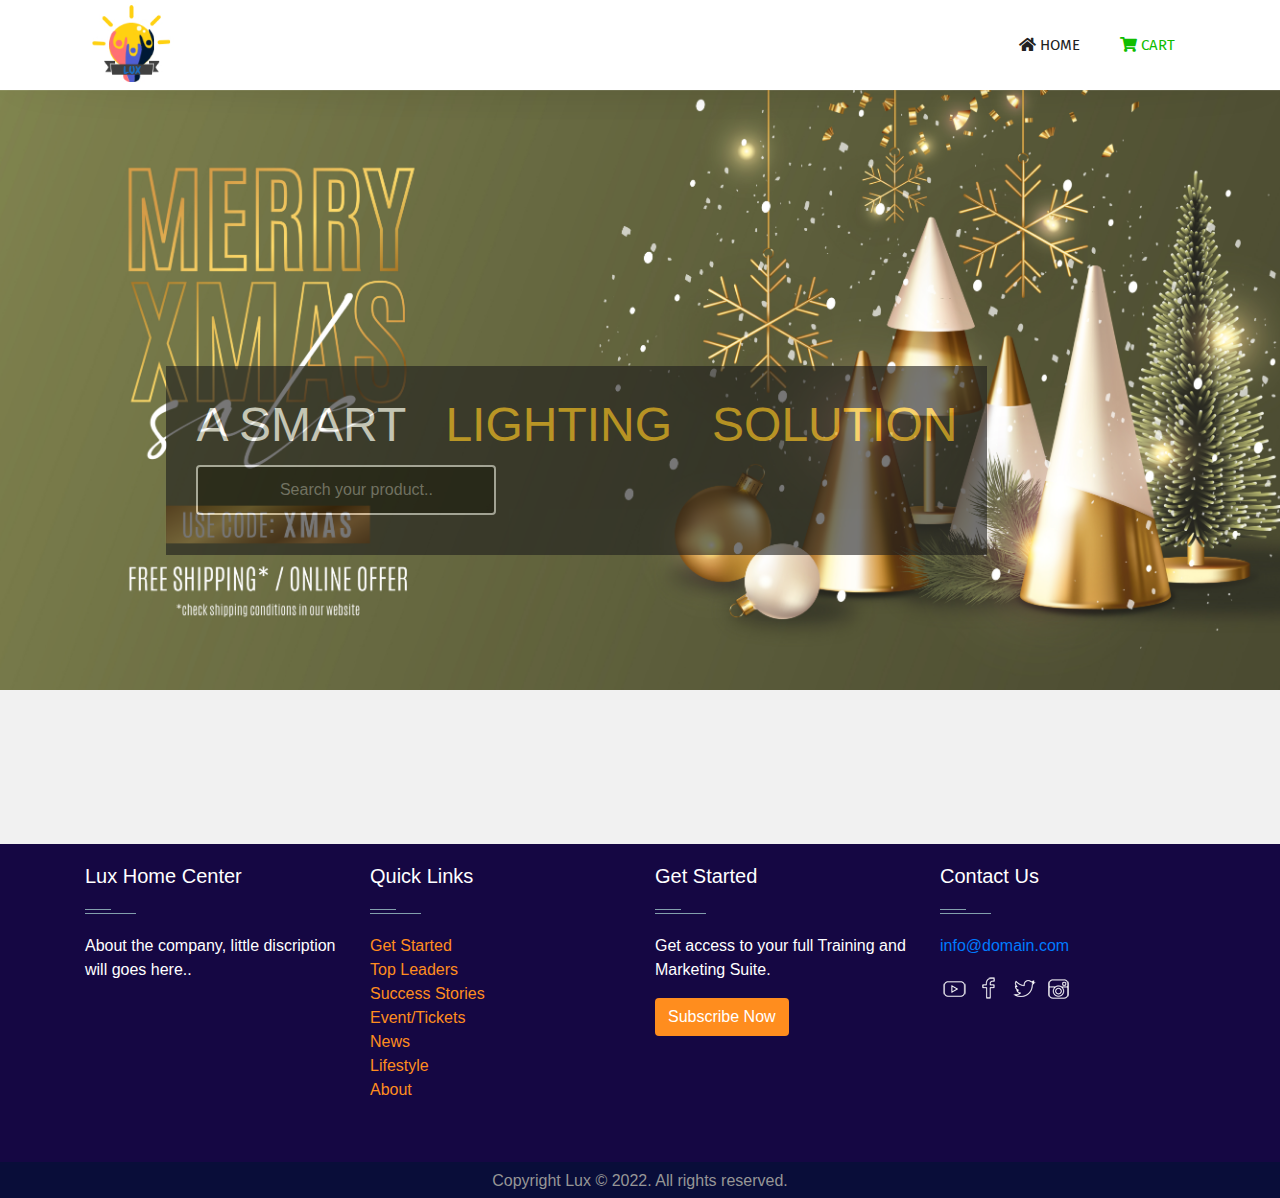
==== commit 5588192a: "updates" ====
--- a/index.html
+++ b/index.html
@@ -10,8 +10,8 @@
         integrity="sha384-ggOyR0iXCbMQv3Xipma34MD+dH/1fQ784/j6cY/iJTQUOhcWr7x9JvoRxT2MZw1T" crossorigin="anonymous">
     <link rel="stylesheet" href="https://use.fontawesome.com/releases/v5.8.2/css/all.css">
     <!-- Font Awesome CSS -->
-    <link rel="stylesheet" href="assets/css/index.css">
-    <link rel="stylesheet" href="assets/css/index-images.css">
+    <link rel="stylesheet" href="assets/css/index.css"><!-- 
+    <link rel="stylesheet" href="assets/css/index-images.css"> -->
     <!-- Navik navigation CSS -->
     <link
         href="https://fonts.googleapis.com/css?family=Fira+Sans:300,300i,400,400i,500,500i,600,600i,700,700i,800,800i,900,900i"
@@ -79,7 +79,7 @@
                             <li id="logged-in-info" class="submenu-right">
                                 <a href="#" id="username"> </a>
                                 <ul class="list-unstyled">
-                                    <li><a href="login.html">Logout</a></li>
+                                    <li id="log-out"><a href="login.html">Logout</a></li>
                                 </ul>
                             </li>
                         </ul>
@@ -233,7 +233,7 @@
                     <button type="button" class="close message-modal-close" data-dismiss="modal" aria-label="Close"
                         style="text-align: right;"><span aria-hidden="true">&times;</span></button>
                 </div>
-                <div class="modal-body">
+                <div class="modal-body1">
                     <!-- <p>To add an item to the cart you have to login first.</p> -->
                 </div>
                 <div class="modal-footer">
@@ -246,10 +246,6 @@
     <div id="product-modal" class="modal" tabindex="-1" style="margin-top: 8%;overflow: scroll;z-index: 100000;">
         <div class="modal-dialog  modal-lg">
             <div class="modal-content">
-                <!-- <div class="modal-header">
-                        <h5 class="modal-title" style="width: 90%;">Alert</h5>
-                        <button type="button" class="close message-modal-close" data-dismiss="modal" aria-label="Close" style="text-align: right;"><span aria-hidden="true">&times;</span></button>
-                    </div> -->
                 <div class="modal-body">
                     <!-- <p>To add an item to the cart you have to login first.</p> -->
                     <div class="row">
@@ -299,22 +295,22 @@
         var _selectedList = [];
         $(document).ready(function () {
 
-            /* if (!IsUserLoggedIn()) {
+             if (!IsUserLoggedIn()) {
                 $('#logged-in-info').hide();
                 $('.icon-badge').hide();
 
-            } else { */
+            } if(localStorage.getItem('_username')) {
             var username = localStorage.getItem('_username');
 
-            if (username == null || username == "") {
+           /*  if (username == null || username == "") {
                 username = 'User';
-            }
+            } */
             var fullUsername = '<i class="fa fa-user"></i> ' + username
             $('#username').html(fullUsername)
             $('#logged-in-info').show();
             notificationBadgeCounter();
             $('.icon-badge').show();
-            //}
+            }
             $('.login-confirmation-close').on('click', function () {
                 $('#login-confirmation').hide();
             })
@@ -335,10 +331,10 @@
                 populateProducts($(this).val())
             })
             $(document).on('click', '.add-to-cart,.add-to-cart-modal', function () {
-                /*  if (!IsUserLoggedIn()) {
+                  if (!IsUserLoggedIn()) {
                      $('#login-confirmation').show();
                      return;
-                 } */
+                 } 
 
                 _selectedList = JSON.parse(localStorage.getItem('_selectedList'));
                 if (_selectedList == null)
@@ -377,6 +373,10 @@
 
 
             })
+
+            $('#log-out').on('click', function(){
+            localStorage.clear();
+        })
 
             $(document).on('click', '.product .images', function () {
                 if ($(this).hasClass('add-to-cart')) {
--- a/assets/css/index.css
+++ b/assets/css/index.css
@@ -1,7 +1,5 @@
 /**
-	Author1: Sumi Tharayil
     Author2: Staicy Androose
-	
 **/
 
 html,body {
@@ -4039,11 +4037,18 @@
     display: block;
     background-color: yellow;
   }
+  .modal-body1{
+    position: relative;
+flex: 1 1 auto;
+padding: 1rem;
+height: 322px !important;
+overflow: scroll;
+}
   .modal-body{
     position: relative;
 flex: 1 1 auto;
 padding: 1rem;
-height: 500px;
+height: 400px;
 overflow: scroll;
 }
 /*==================== 
